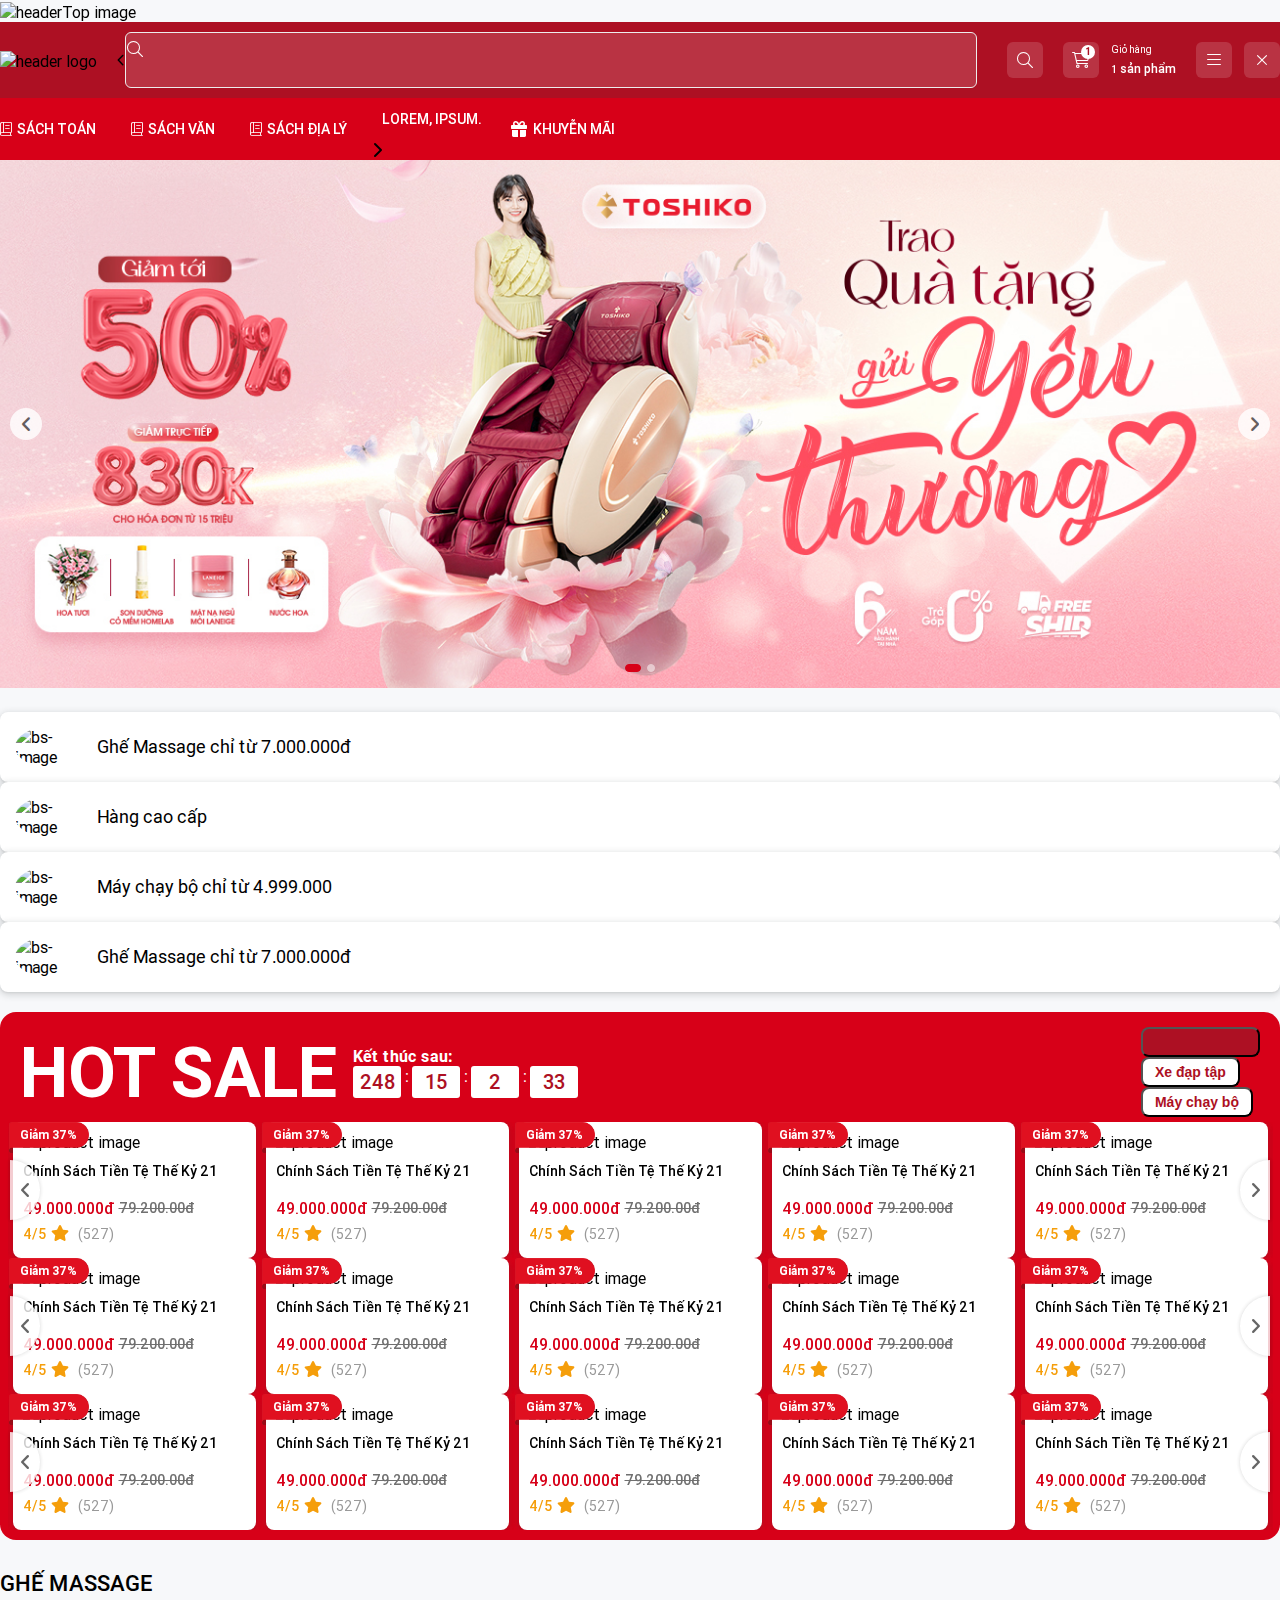
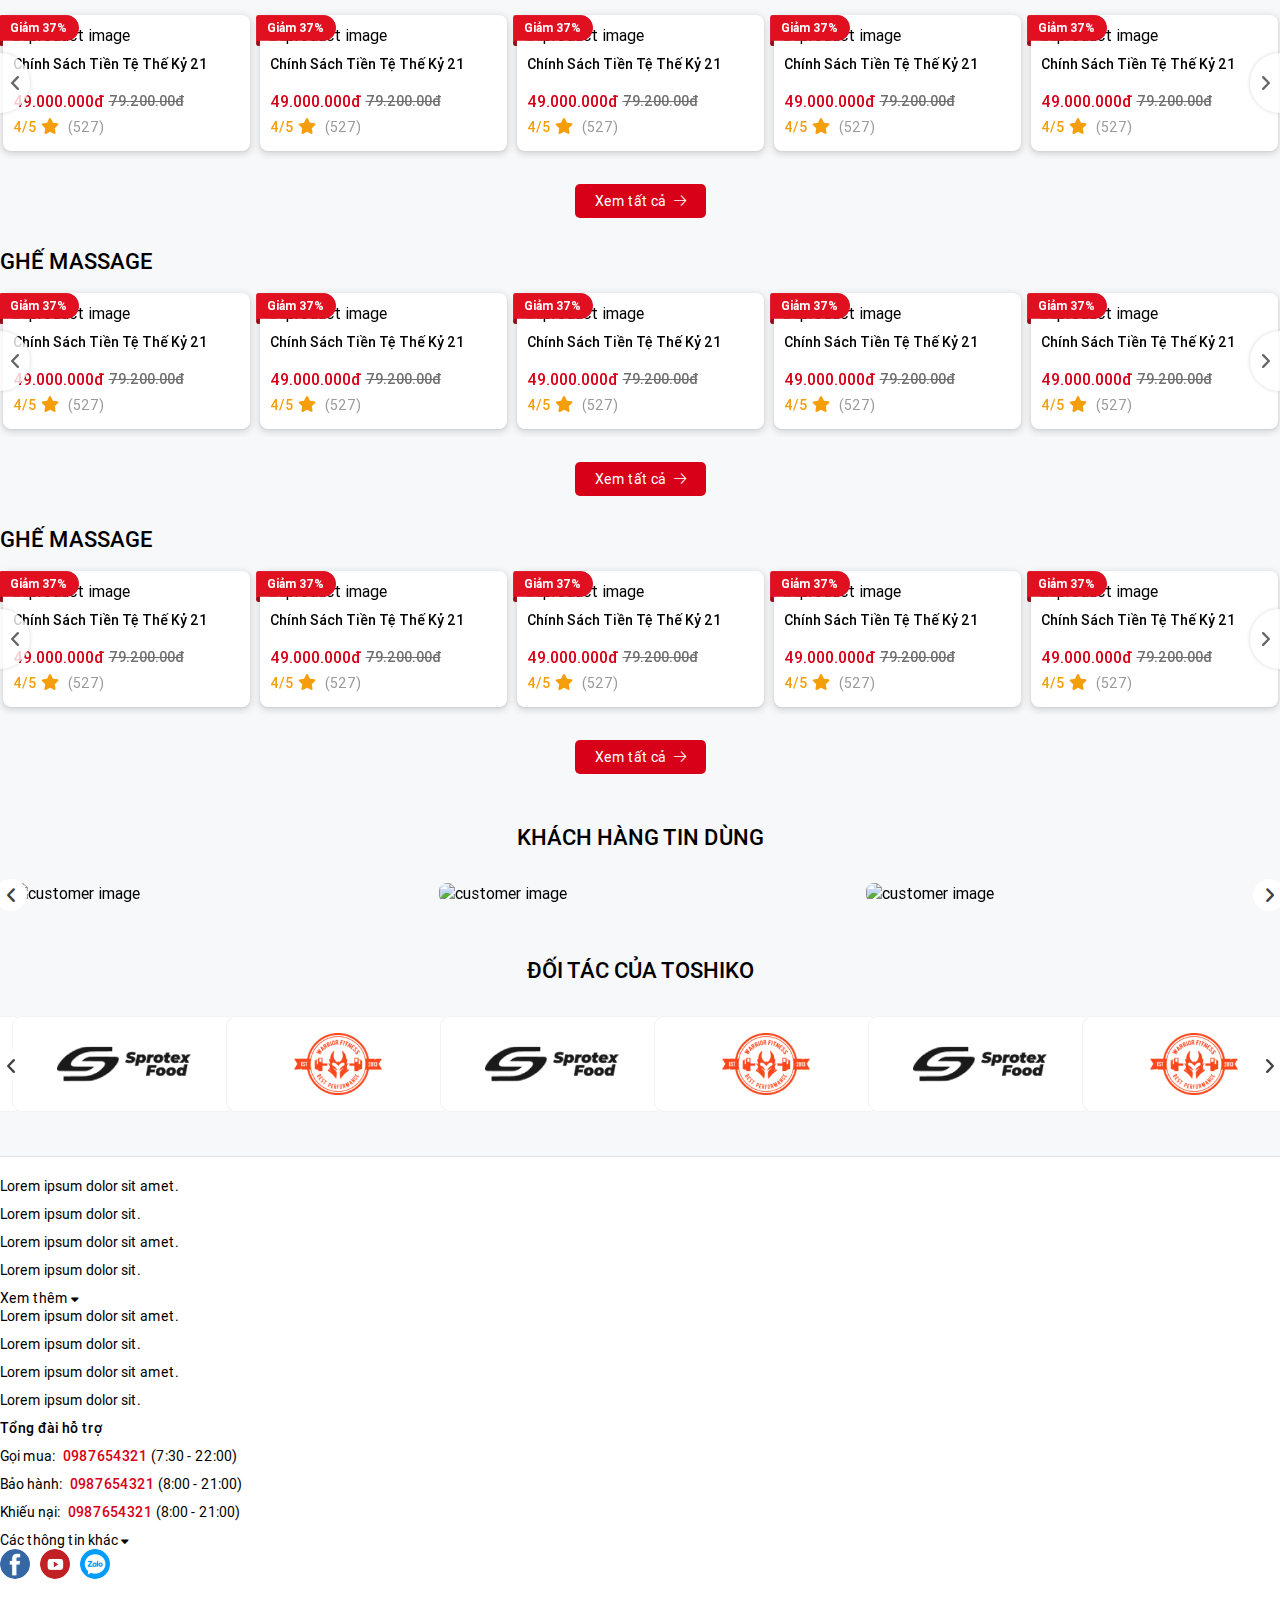
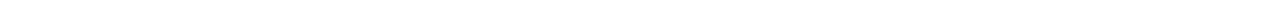
==== index.html @ 827533be "create project" ====
<!DOCTYPE html>
<html lang="en">
<head>
    <meta charset="UTF-8">
    <meta name="viewport" content="width=device-width, initial-scale=1, maximum-scale=6, user-scalable=no">
    <title>Document</title>

    <script src="./lib/js/jquery.min.js"></script>
    <script src="./lib/slick/slick.js"></script>
    <link href="https://cdn.jsdelivr.net/npm/bootstrap@5.0.2/dist/css/bootstrap.min.css" rel="stylesheet" integrity="sha384-EVSTQN3/azprG1Anm3QDgpJLIm9Nao0Yz1ztcQTwFspd3yD65VohhpuuCOmLASjC" crossorigin="anonymous">
    <script src="https://cdn.jsdelivr.net/npm/bootstrap@5.0.2/dist/js/bootstrap.bundle.min.js" integrity="sha384-MrcW6ZMFYlzcLA8Nl+NtUVF0sA7MsXsP1UyJoMp4YLEuNSfAP+JcXn/tWtIaxVXM" crossorigin="anonymous"></script>

    <link rel="stylesheet" href="./lib/css/Awesome_Pro_6.0.0.min.css">
    <link rel="stylesheet" href="./lib/slick/slick.css">
    <link rel="stylesheet" href="./lib/slick/slick-theme.css">
    <link rel="stylesheet" href="./lib/css/card.css">
    <!-- <link rel="stylesheet" href="./lib/css/category.css"> -->
    <link rel="stylesheet" href="./lib/css/detail.css">
    <link rel="stylesheet" href="./lib/css/footer.css">
    <link rel="stylesheet" href="./lib/css/header.css">
    <link rel="stylesheet" href="./lib/css/index.css">

</head>
<body>
    <header id="header">
        <div class="header-top">
            <div class="header-top-inner">
                <img src="https://hoang-phuc.com/media/wysiwyg/240319_Voucher-Extra_Homepage_Top-Banner_Desktop.gif" alt="headerTop image">
            </div>
        </div>
        <div class="header-main">
            <div class="container">
                <div class="header-main-inner">
                    <div class="header-logo">
                        <a href="/"><img src="/assets/images/logo.png" alt="header logo"></a>
                    </div>
                    <div class="header-search-desktop">
                        <div class="form-search-control">
                            <form class="form-search">
                                <span class="header-search-back d-lg-none d-xl-none"><i class="fa-regular fa-angle-left"></i></span>
                                <span class="header-search-icon"><i class="fa-light fa-magnifying-glass"></i></span>
                                <input type="text" class="form-control" id="inputSearch">
                                <button class="search-btn" type="submit">tìm kiếm</button>
                            </form>
                        </div>
                        <div class="search-autocomplete">
                            <div class="suggestion-container">
                                <div class="suggestion-content">
                                    <div class="suggestion-title">
                                        <h3>Gợi ý tìm kiếm</h3>
                                    </div>
                                    <div class="suggestion-options">
                                        <ul>
                                            <li><a href="#">Sách địa lý</a></li>
                                            <li><a href="#">Sách toán</a></li>
                                            <li><a href="#">Sách văn</a></li>
                                            <li><a href="#">toshiko</a></li>
                                        </ul>
                                    </div>
                                </div>
                            </div>
                        </div>
                    </div>
                    <div class="header-right-links">
                        <div class="header-right-item search-item d-lg-none">
                            <a href="#">
                                <span class="hri-icon">
                                    <i class="fa-light fa-magnifying-glass"></i>
                                </span>
                            </a>
                        </div>
                        <div class="header-right-item cart-item">
                            <a href="#">
                                <span class="hri-icon">
                                    <i class="fa-light fa-cart-shopping"></i>
                                    <span class="cart-qty">1</span>
                                </span>
                                <div class="hri-content">
                                    <span>Giỏ hàng</span>
                                    <span class="label"><span class="cart-qty">1</span> sản phẩm</span>
                                </div>
                            </a>
                        </div>
                        <div class="header-right-item menu-item d-lg-none">
                            <a href="#">
                                <span class="hri-icon open-nav">
                                    <i class="fa-light fa-bars"></i>
                                </span>
                                <span class="hri-icon cls-nav">
                                    <i class="fa-light fa-xmark"></i>
                                </span>
                            </a>
                        </div>
                    </div>
                </div>
            </div>
        </div>
        <div class="header-bottom">
            <div class="container">
                <div class="header-nav">
                    <ul class="megamenu">
                        <li>
                            <a href="./category.php">
                                <i class="fa-light fa-book"></i>
                                <span>Sách toán</span>
                            </a>
                        </li>
                        <li>
                            <a href="./category.php">
                                <i class="fa-light fa-book"></i>
                                <span>Sách văn</span>
    
                            </a>
                        </li>
                        <li>
                            <a href="./category.php">
                                <i class="fa-light fa-book"></i>
                                <span>Sách địa lý</span>
    
                            </a>
                        </li>
                        <li class="has-dropdown">
                            <a href="./category.php">Lorem, ipsum.</a>
                            <span class="d-lg-none"><i class="fa-solid fa-chevron-right"></i></span>
                            <div class="submenu">
                                <ul>
                                    <li class="d-lg-none submenu-title">
                                        <span class="back-submenu"><i class="fa-solid fa-chevron-left"></i></span>
                                        <span>Lorem, ipsum.</span>
                                    </li>
                                    <li><a href="./category.php">Lorem ipsum dolor sit.</a></li>
                                    <li><a href="./category.php">Lorem ipsum dolor sit.</a></li>
                                    <li><a href="./category.php">Lorem ipsum dolor sit.</a></li>
                                    <li><a href="./category.php">Lorem ipsum dolor sit.</a></li>
                                    <li><a href="./category.php">Lorem ipsum dolor sit.</a></li>
                                </ul>
                            </div>
                        </li>
                        <li class="promotion-menu"><i class="fa-sharp fa-solid fa-gift"></i><a href="#">Khuyễn mãi</a></li>
                    </ul>
                </div>
            </div>
        </div>
    </header>
    <div class="underHeader"></div>
    <div class="content">
        <section id="hp-slide">
            <div class="hp-slide-inner">
                <div id="mainSlide">
                    <div class="slideItem">
                        <a target="_blank" href="https://toshiko.vn/">
                            <img src="./lib/images/sld1.jpg" alt="first slide image">
                        </a>
                    </div>
                    <div class="slideItem">
                        <a target="_blank" href="#">
                            <img src="./lib/images/sld2.png" alt="second slide image">
                        </a>
                    </div>
                </div>
            </div>
        </section>
    
        <section id="hp-bottomSlide">
            <div class="container">
                <div class="hp-bottomSlide-inner">
                    <div class="row">
                        <div class="col-lg-3 col-md-3 col-sm-6 col-6">
                            <div class="bs-item">
                                <a href="#">
                                    <div class="bs-image">
                                        <img src="https://dummyimage.com/100x100/000/fff" alt="bs-image">
                                    </div>
                                    <span class="bs-title">
                                        Ghế Massage chỉ từ 7.000.000đ
                                    </span>
                                </a>
                            </div>
                        </div>
                        <div class="col-lg-3 col-md-3 col-sm-6 col-6">
                            <div class="bs-item">
                                <a href="#">
                                    <div class="bs-image">
                                        <img src="https://dummyimage.com/100x100/000/fff" alt="bs-image">
                                    </div>
                                    <span class="bs-title">
                                        Hàng cao cấp
                                    </span>
                                </a>
                            </div>
                        </div>
                        <div class="col-lg-3 col-md-3 col-sm-6 col-6">
                            <div class="bs-item">
                                <a href="#">
                                    <div class="bs-image">
                                        <img src="https://dummyimage.com/100x100/000/fff" alt="bs-image">
                                    </div>
                                    <span class="bs-title">
                                        Máy chạy bộ chỉ từ 4.999.000
                                    </span>
                                </a>
                            </div>
                        </div>
                        <div class="col-lg-3 col-md-3 col-sm-6 col-6">
                            <div class="bs-item">
                                <a href="#">
                                    <div class="bs-image">
                                        <img src="https://dummyimage.com/100x100/000/fff" alt="bs-image">
                                    </div>
                                    <span class="bs-title">
                                        Ghế Massage chỉ từ 7.000.000đ
                                    </span>
                                </a>
                            </div>
                        </div>
                    </div>
                </div>
            </div>
        </section>
    
        <section id="hp-hotsale">
            <div class="container">
                <div class="hp-hotsale-inner">
                    <div class="hp-hotsale-title">
                        <div class="hp-hotsale-title-left">
                            <h1>Hot sale</h1>
                            <div id="countdown">
                                <p>Kết thúc sau:</p>
                                <ul>
                                    <li><span id="days"></span></li>
                                    <span>:</span>
                                    <li><span id="hours"></span></li>
                                    <span>:</span>
                                    <li><span id="minutes"></span></li>
                                    <span>:</span>
                                    <li><span id="seconds"></span></li>
                                </ul>
                            </div>
                        </div>
                        <div class="hp-hotsale-title-right">
                            <ul class="nav nav-pills" id="pills-tab" role="tablist">
                                <li class="nav-item" role="presentation">
                                    <button class="nav-link active" id="hotsale-title-1" data-bs-toggle="pill"
                                            data-bs-target="#hotsale-tab-1" type="button" role="tab" aria-selected="true">
                                        Ghế massage
                                    </button>
                                </li>
                                <li class="nav-item" role="presentation">
                                    <button class="nav-link" id="hotsale-title-2" data-bs-toggle="pill"
                                            data-bs-target="#hotsale-tab-2" type="button" role="tab" aria-selected="false">
                                        Xe đạp tập
                                    </button>
                                </li>
                                <li class="nav-item" role="presentation">
                                    <button class="nav-link" id="hotsale-title-3" data-bs-toggle="pill"
                                            data-bs-target="#hotsale-tab-3" type="button" role="tab" aria-selected="false">
                                        Máy chạy bộ
                                    </button>
                                </li>
                            </ul>
                        </div>
                    </div>
    
                    <div class="hp-hotsale-content tab-content" id="hp-hotsale-content">
                        <div class="tab-pane fade show active" id="hotsale-tab-1" role="tabpanel"
                             aria-labelledby="hotsale-tab-1">
                            <div class="hotsale-productList">
                                <div class="productList-slide">
                                    <div class="col prd-col">
                                        <div class="product-item">
                                            <div class="sale-label"
                                                 style="background-image: url(./lib/images/sale-label.svg);">
                                                <span class="sale-label-detail">Giảm 37%</span>
                                            </div>
                                            <div class="product-item-image">
                                                <a href="./detail.php">
                                                    <img
                                                        src="https://pos.nvncdn.com/fd5775-40602/ps/20240318_hQYHr2fwxU.jpeg"
                                                        alt="product image">
                                                </a>
                                            </div>
                                            <div class="prd-item-content">
                                                <a href="./detail.php">
                                                    <h3 class="prd-name">Chính Sách Tiền Tệ Thế Kỷ 21 </h3>
                                                    <div class="prd-price">
                                                        <span class="prd-pre-price">49.000.000đ</span>
                                                        <del class="prd-old-price">79.200.00đ</del>
                                                    </div>
                                                    <div class="prd-rate">
                                                        <span><span>4/5</span><i class="fa-solid fa-star"></i></span>
                                                        <span class="total-rate">(527)</span>
                                                    </div>
                                                </a>
                                            </div>
                                        </div>
                                    </div>
                                    <div class="col prd-col">
                                        <div class="product-item">
                                            <div class="sale-label"
                                                 style="background-image: url(./lib/images/sale-label.svg);">
                                                <span class="sale-label-detail">Giảm 37%</span>
                                            </div>
                                            <div class="product-item-image">
                                                <a href="./detail.php">
                                                    <img
                                                        src="https://pos.nvncdn.com/fd5775-40602/ps/20240318_hQYHr2fwxU.jpeg"
                                                        alt="product image">
                                                </a>
                                            </div>
                                            <div class="prd-item-content">
                                                <a href="./detail.php">
                                                    <h3 class="prd-name">Chính Sách Tiền Tệ Thế Kỷ 21 </h3>
                                                    <div class="prd-price">
                                                        <span class="prd-pre-price">49.000.000đ</span>
                                                        <del class="prd-old-price">79.200.00đ</del>
                                                    </div>
                                                    <div class="prd-rate">
                                                        <span><span>4/5</span><i class="fa-solid fa-star"></i></span>
                                                        <span class="total-rate">(527)</span>
                                                    </div>
                                                </a>
                                            </div>
                                        </div>
                                    </div>
                                    <div class="col prd-col">
                                        <div class="product-item">
                                            <div class="sale-label"
                                                 style="background-image: url(./lib/images/sale-label.svg);">
                                                <span class="sale-label-detail">Giảm 37%</span>
                                            </div>
                                            <div class="product-item-image">
                                                <a href="./detail.php">
                                                    <img
                                                        src="https://pos.nvncdn.com/fd5775-40602/ps/20240318_hQYHr2fwxU.jpeg"
                                                        alt="product image">
                                                </a>
                                            </div>
                                            <div class="prd-item-content">
                                                <a href="./detail.php">
                                                    <h3 class="prd-name">Chính Sách Tiền Tệ Thế Kỷ 21 </h3>
                                                    <div class="prd-price">
                                                        <span class="prd-pre-price">49.000.000đ</span>
                                                        <del class="prd-old-price">79.200.00đ</del>
                                                    </div>
                                                    <div class="prd-rate">
                                                        <span><span>4/5</span><i class="fa-solid fa-star"></i></span>
                                                        <span class="total-rate">(527)</span>
                                                    </div>
                                                </a>
                                            </div>
                                        </div>
                                    </div>
                                    <div class="col prd-col">
                                        <div class="product-item">
                                            <div class="sale-label"
                                                 style="background-image: url(./lib/images/sale-label.svg);">
                                                <span class="sale-label-detail">Giảm 37%</span>
                                            </div>
                                            <div class="product-item-image">
                                                <a href="./detail.php">
                                                    <img
                                                        src="https://pos.nvncdn.com/fd5775-40602/ps/20240318_hQYHr2fwxU.jpeg"
                                                        alt="product image">
                                                </a>
                                            </div>
                                            <div class="prd-item-content">
                                                <a href="./detail.php">
                                                    <h3 class="prd-name">Chính Sách Tiền Tệ Thế Kỷ 21 </h3>
                                                    <div class="prd-price">
                                                        <span class="prd-pre-price">49.000.000đ</span>
                                                        <del class="prd-old-price">79.200.00đ</del>
                                                    </div>
                                                    <div class="prd-rate">
                                                        <span><span>4/5</span><i class="fa-solid fa-star"></i></span>
                                                        <span class="total-rate">(527)</span>
                                                    </div>
                                                </a>
                                            </div>
                                        </div>
                                    </div>
                                    <div class="col prd-col">
                                        <div class="product-item">
                                            <div class="sale-label"
                                                 style="background-image: url(./lib/images/sale-label.svg);">
                                                <span class="sale-label-detail">Giảm 37%</span>
                                            </div>
                                            <div class="product-item-image">
                                                <a href="./detail.php">
                                                    <img
                                                        src="https://pos.nvncdn.com/fd5775-40602/ps/20240318_hQYHr2fwxU.jpeg"
                                                        alt="product image">
                                                </a>
                                            </div>
                                            <div class="prd-item-content">
                                                <a href="./detail.php">
                                                    <h3 class="prd-name">Chính Sách Tiền Tệ Thế Kỷ 21 </h3>
                                                    <div class="prd-price">
                                                        <span class="prd-pre-price">49.000.000đ</span>
                                                        <del class="prd-old-price">79.200.00đ</del>
                                                    </div>
                                                    <div class="prd-rate">
                                                        <span><span>4/5</span><i class="fa-solid fa-star"></i></span>
                                                        <span class="total-rate">(527)</span>
                                                    </div>
                                                </a>
                                            </div>
                                        </div>
                                    </div>
                                    <div class="col prd-col">
                                        <div class="product-item">
                                            <div class="sale-label"
                                                 style="background-image: url(./lib/images/sale-label.svg);">
                                                <span class="sale-label-detail">Giảm 37%</span>
                                            </div>
                                            <div class="product-item-image">
                                                <a href="./detail.php">
                                                    <img
                                                        src="https://pos.nvncdn.com/fd5775-40602/ps/20240318_hQYHr2fwxU.jpeg"
                                                        alt="product image">
                                                </a>
                                            </div>
                                            <div class="prd-item-content">
                                                <a href="./detail.php">
                                                    <h3 class="prd-name">Chính Sách Tiền Tệ Thế Kỷ 21 </h3>
                                                    <div class="prd-price">
                                                        <span class="prd-pre-price">49.000.000đ</span>
                                                        <del class="prd-old-price">79.200.00đ</del>
                                                    </div>
                                                    <div class="prd-rate">
                                                        <span><span>4/5</span><i class="fa-solid fa-star"></i></span>
                                                        <span class="total-rate">(527)</span>
                                                    </div>
                                                </a>
                                            </div>
                                        </div>
                                    </div>
                                    <div class="col prd-col">
                                        <div class="product-item">
                                            <div class="sale-label"
                                                 style="background-image: url(./lib/images/sale-label.svg);">
                                                <span class="sale-label-detail">Giảm 37%</span>
                                            </div>
                                            <div class="product-item-image">
                                                <a href="./detail.php">
                                                    <img
                                                        src="https://pos.nvncdn.com/fd5775-40602/ps/20240318_hQYHr2fwxU.jpeg"
                                                        alt="product image">
                                                </a>
                                            </div>
                                            <div class="prd-item-content">
                                                <a href="./detail.php">
                                                    <h3 class="prd-name">Chính Sách Tiền Tệ Thế Kỷ 21 </h3>
                                                    <div class="prd-price">
                                                        <span class="prd-pre-price">49.000.000đ</span>
                                                        <del class="prd-old-price">79.200.00đ</del>
                                                    </div>
                                                    <div class="prd-rate">
                                                        <span><span>4/5</span><i class="fa-solid fa-star"></i></span>
                                                        <span class="total-rate">(527)</span>
                                                    </div>
                                                </a>
                                            </div>
                                        </div>
                                    </div>
                                    <div class="col prd-col">
                                        <div class="product-item">
                                            <div class="sale-label"
                                                 style="background-image: url(./lib/images/sale-label.svg);">
                                                <span class="sale-label-detail">Giảm 37%</span>
                                            </div>
                                            <div class="product-item-image">
                                                <a href="./detail.php">
                                                    <img
                                                        src="https://pos.nvncdn.com/fd5775-40602/ps/20240318_hQYHr2fwxU.jpeg"
                                                        alt="product image">
                                                </a>
                                            </div>
                                            <div class="prd-item-content">
                                                <a href="./detail.php">
                                                    <h3 class="prd-name">Chính Sách Tiền Tệ Thế Kỷ 21 </h3>
                                                    <div class="prd-price">
                                                        <span class="prd-pre-price">49.000.000đ</span>
                                                        <del class="prd-old-price">79.200.00đ</del>
                                                    </div>
                                                    <div class="prd-rate">
                                                        <span><span>4/5</span><i class="fa-solid fa-star"></i></span>
                                                        <span class="total-rate">(527)</span>
                                                    </div>
                                                </a>
                                            </div>
                                        </div>
                                    </div>
                                    <div class="col prd-col">
                                        <div class="product-item">
                                            <div class="sale-label"
                                                 style="background-image: url(./lib/images/sale-label.svg);">
                                                <span class="sale-label-detail">Giảm 37%</span>
                                            </div>
                                            <div class="product-item-image">
                                                <a href="./detail.php">
                                                    <img
                                                        src="https://pos.nvncdn.com/fd5775-40602/ps/20240318_hQYHr2fwxU.jpeg"
                                                        alt="product image">
                                                </a>
                                            </div>
                                            <div class="prd-item-content">
                                                <a href="./detail.php">
                                                    <h3 class="prd-name">Chính Sách Tiền Tệ Thế Kỷ 21 </h3>
                                                    <div class="prd-price">
                                                        <span class="prd-pre-price">49.000.000đ</span>
                                                        <del class="prd-old-price">79.200.00đ</del>
                                                    </div>
                                                    <div class="prd-rate">
                                                        <span><span>4/5</span><i class="fa-solid fa-star"></i></span>
                                                        <span class="total-rate">(527)</span>
                                                    </div>
                                                </a>
                                            </div>
                                        </div>
                                    </div>
                                    <div class="col prd-col">
                                        <div class="product-item">
                                            <div class="sale-label"
                                                 style="background-image: url(./lib/images/sale-label.svg);">
                                                <span class="sale-label-detail">Giảm 37%</span>
                                            </div>
                                            <div class="product-item-image">
                                                <a href="./detail.php">
                                                    <img
                                                        src="https://pos.nvncdn.com/fd5775-40602/ps/20240318_hQYHr2fwxU.jpeg"
                                                        alt="product image">
                                                </a>
                                            </div>
                                            <div class="prd-item-content">
                                                <a href="./detail.php">
                                                    <h3 class="prd-name">Chính Sách Tiền Tệ Thế Kỷ 21 </h3>
                                                    <div class="prd-price">
                                                        <span class="prd-pre-price">49.000.000đ</span>
                                                        <del class="prd-old-price">79.200.00đ</del>
                                                    </div>
                                                    <div class="prd-rate">
                                                        <span><span>4/5</span><i class="fa-solid fa-star"></i></span>
                                                        <span class="total-rate">(527)</span>
                                                    </div>
                                                </a>
                                            </div>
                                        </div>
                                    </div>
                                    <div class="col prd-col">
                                        <div class="product-item">
                                            <div class="sale-label"
                                                 style="background-image: url(./lib/images/sale-label.svg);">
                                                <span class="sale-label-detail">Giảm 37%</span>
                                            </div>
                                            <div class="product-item-image">
                                                <a href="./detail.php">
                                                    <img
                                                        src="https://pos.nvncdn.com/fd5775-40602/ps/20240318_hQYHr2fwxU.jpeg"
                                                        alt="product image">
                                                </a>
                                            </div>
                                            <div class="prd-item-content">
                                                <a href="./detail.php">
                                                    <h3 class="prd-name">Chính Sách Tiền Tệ Thế Kỷ 21 </h3>
                                                    <div class="prd-price">
                                                        <span class="prd-pre-price">49.000.000đ</span>
                                                        <del class="prd-old-price">79.200.00đ</del>
                                                    </div>
                                                    <div class="prd-rate">
                                                        <span><span>4/5</span><i class="fa-solid fa-star"></i></span>
                                                        <span class="total-rate">(527)</span>
                                                    </div>
                                                </a>
                                            </div>
                                        </div>
                                    </div>
                                </div>
                            </div>
                        </div>
                        <div class="tab-pane fade" id="hotsale-tab-2" role="tabpanel" aria-labelledby="hotsale-tab-2">
                            <div class="hotsale-productList">
                                <div class="productList-slide">
                                    <div class="col prd-col">
                                        <div class="product-item">
                                            <div class="sale-label"
                                                 style="background-image: url(./lib/images/sale-label.svg);">
                                                <span class="sale-label-detail">Giảm 37%</span>
                                            </div>
                                            <div class="product-item-image">
                                                <a href="./detail.php">
                                                    <img
                                                        src="https://pos.nvncdn.com/fd5775-40602/ps/20240318_hQYHr2fwxU.jpeg"
                                                        alt="product image">
                                                </a>
                                            </div>
                                            <div class="prd-item-content">
                                                <a href="./detail.php">
                                                    <h3 class="prd-name">Chính Sách Tiền Tệ Thế Kỷ 21 </h3>
                                                    <div class="prd-price">
                                                        <span class="prd-pre-price">49.000.000đ</span>
                                                        <del class="prd-old-price">79.200.00đ</del>
                                                    </div>
                                                    <div class="prd-rate">
                                                        <span><span>4/5</span><i class="fa-solid fa-star"></i></span>
                                                        <span class="total-rate">(527)</span>
                                                    </div>
                                                </a>
                                            </div>
                                        </div>
                                    </div>
                                    <div class="col prd-col">
                                        <div class="product-item">
                                            <div class="sale-label"
                                                 style="background-image: url(./lib/images/sale-label.svg);">
                                                <span class="sale-label-detail">Giảm 37%</span>
                                            </div>
                                            <div class="product-item-image">
                                                <a href="./detail.php">
                                                    <img
                                                        src="https://pos.nvncdn.com/fd5775-40602/ps/20240318_hQYHr2fwxU.jpeg"
                                                        alt="product image">
                                                </a>
                                            </div>
                                            <div class="prd-item-content">
                                                <a href="./detail.php">
                                                    <h3 class="prd-name">Chính Sách Tiền Tệ Thế Kỷ 21 </h3>
                                                    <div class="prd-price">
                                                        <span class="prd-pre-price">49.000.000đ</span>
                                                        <del class="prd-old-price">79.200.00đ</del>
                                                    </div>
                                                    <div class="prd-rate">
                                                        <span><span>4/5</span><i class="fa-solid fa-star"></i></span>
                                                        <span class="total-rate">(527)</span>
                                                    </div>
                                                </a>
                                            </div>
                                        </div>
                                    </div>
                                    <div class="col prd-col">
                                        <div class="product-item">
                                            <div class="sale-label"
                                                 style="background-image: url(./lib/images/sale-label.svg);">
                                                <span class="sale-label-detail">Giảm 37%</span>
                                            </div>
                                            <div class="product-item-image">
                                                <a href="./detail.php">
                                                    <img
                                                        src="https://pos.nvncdn.com/fd5775-40602/ps/20240318_hQYHr2fwxU.jpeg"
                                                        alt="product image">
                                                </a>
                                            </div>
                                            <div class="prd-item-content">
                                                <a href="./detail.php">
                                                    <h3 class="prd-name">Chính Sách Tiền Tệ Thế Kỷ 21 </h3>
                                                    <div class="prd-price">
                                                        <span class="prd-pre-price">49.000.000đ</span>
                                                        <del class="prd-old-price">79.200.00đ</del>
                                                    </div>
                                                    <div class="prd-rate">
                                                        <span><span>4/5</span><i class="fa-solid fa-star"></i></span>
                                                        <span class="total-rate">(527)</span>
                                                    </div>
                                                </a>
                                            </div>
                                        </div>
                                    </div>
                                    <div class="col prd-col">
                                        <div class="product-item">
                                            <div class="sale-label"
                                                 style="background-image: url(./lib/images/sale-label.svg);">
                                                <span class="sale-label-detail">Giảm 37%</span>
                                            </div>
                                            <div class="product-item-image">
                                                <a href="./detail.php">
                                                    <img
                                                        src="https://pos.nvncdn.com/fd5775-40602/ps/20240318_hQYHr2fwxU.jpeg"
                                                        alt="product image">
                                                </a>
                                            </div>
                                            <div class="prd-item-content">
                                                <a href="./detail.php">
                                                    <h3 class="prd-name">Chính Sách Tiền Tệ Thế Kỷ 21 </h3>
                                                    <div class="prd-price">
                                                        <span class="prd-pre-price">49.000.000đ</span>
                                                        <del class="prd-old-price">79.200.00đ</del>
                                                    </div>
                                                    <div class="prd-rate">
                                                        <span><span>4/5</span><i class="fa-solid fa-star"></i></span>
                                                        <span class="total-rate">(527)</span>
                                                    </div>
                                                </a>
                                            </div>
                                        </div>
                                    </div>
                                    <div class="col prd-col">
                                        <div class="product-item">
                                            <div class="sale-label"
                                                 style="background-image: url(./lib/images/sale-label.svg);">
                                                <span class="sale-label-detail">Giảm 37%</span>
                                            </div>
                                            <div class="product-item-image">
                                                <a href="./detail.php">
                                                    <img
                                                        src="https://pos.nvncdn.com/fd5775-40602/ps/20240318_hQYHr2fwxU.jpeg"
                                                        alt="product image">
                                                </a>
                                            </div>
                                            <div class="prd-item-content">
                                                <a href="./detail.php">
                                                    <h3 class="prd-name">Chính Sách Tiền Tệ Thế Kỷ 21 </h3>
                                                    <div class="prd-price">
                                                        <span class="prd-pre-price">49.000.000đ</span>
                                                        <del class="prd-old-price">79.200.00đ</del>
                                                    </div>
                                                    <div class="prd-rate">
                                                        <span><span>4/5</span><i class="fa-solid fa-star"></i></span>
                                                        <span class="total-rate">(527)</span>
                                                    </div>
                                                </a>
                                            </div>
                                        </div>
                                    </div>
                                    <div class="col prd-col">
                                        <div class="product-item">
                                            <div class="sale-label"
                                                 style="background-image: url(./lib/images/sale-label.svg);">
                                                <span class="sale-label-detail">Giảm 37%</span>
                                            </div>
                                            <div class="product-item-image">
                                                <a href="./detail.php">
                                                    <img
                                                        src="https://pos.nvncdn.com/fd5775-40602/ps/20240318_hQYHr2fwxU.jpeg"
                                                        alt="product image">
                                                </a>
                                            </div>
                                            <div class="prd-item-content">
                                                <a href="./detail.php">
                                                    <h3 class="prd-name">Chính Sách Tiền Tệ Thế Kỷ 21 </h3>
                                                    <div class="prd-price">
                                                        <span class="prd-pre-price">49.000.000đ</span>
                                                        <del class="prd-old-price">79.200.00đ</del>
                                                    </div>
                                                    <div class="prd-rate">
                                                        <span><span>4/5</span><i class="fa-solid fa-star"></i></span>
                                                        <span class="total-rate">(527)</span>
                                                    </div>
                                                </a>
                                            </div>
                                        </div>
                                    </div>
                                    <div class="col prd-col">
                                        <div class="product-item">
                                            <div class="sale-label"
                                                 style="background-image: url(./lib/images/sale-label.svg);">
                                                <span class="sale-label-detail">Giảm 37%</span>
                                            </div>
                                            <div class="product-item-image">
                                                <a href="./detail.php">
                                                    <img
                                                        src="https://pos.nvncdn.com/fd5775-40602/ps/20240318_hQYHr2fwxU.jpeg"
                                                        alt="product image">
                                                </a>
                                            </div>
                                            <div class="prd-item-content">
                                                <a href="./detail.php">
                                                    <h3 class="prd-name">Chính Sách Tiền Tệ Thế Kỷ 21 </h3>
                                                    <div class="prd-price">
                                                        <span class="prd-pre-price">49.000.000đ</span>
                                                        <del class="prd-old-price">79.200.00đ</del>
                                                    </div>
                                                    <div class="prd-rate">
                                                        <span><span>4/5</span><i class="fa-solid fa-star"></i></span>
                                                        <span class="total-rate">(527)</span>
                                                    </div>
                                                </a>
                                            </div>
                                        </div>
                                    </div>
                                    <div class="col prd-col">
                                        <div class="product-item">
                                            <div class="sale-label"
                                                 style="background-image: url(./lib/images/sale-label.svg);">
                                                <span class="sale-label-detail">Giảm 37%</span>
                                            </div>
                                            <div class="product-item-image">
                                                <a href="./detail.php">
                                                    <img
                                                        src="https://pos.nvncdn.com/fd5775-40602/ps/20240318_hQYHr2fwxU.jpeg"
                                                        alt="product image">
                                                </a>
                                            </div>
                                            <div class="prd-item-content">
                                                <a href="./detail.php">
                                                    <h3 class="prd-name">Chính Sách Tiền Tệ Thế Kỷ 21 </h3>
                                                    <div class="prd-price">
                                                        <span class="prd-pre-price">49.000.000đ</span>
                                                        <del class="prd-old-price">79.200.00đ</del>
                                                    </div>
                                                    <div class="prd-rate">
                                                        <span><span>4/5</span><i class="fa-solid fa-star"></i></span>
                                                        <span class="total-rate">(527)</span>
                                                    </div>
                                                </a>
                                            </div>
                                        </div>
                                    </div>
                                    <div class="col prd-col">
                                        <div class="product-item">
                                            <div class="sale-label"
                                                 style="background-image: url(./lib/images/sale-label.svg);">
                                                <span class="sale-label-detail">Giảm 37%</span>
                                            </div>
                                            <div class="product-item-image">
                                                <a href="./detail.php">
                                                    <img
                                                        src="https://pos.nvncdn.com/fd5775-40602/ps/20240318_hQYHr2fwxU.jpeg"
                                                        alt="product image">
                                                </a>
                                            </div>
                                            <div class="prd-item-content">
                                                <a href="./detail.php">
                                                    <h3 class="prd-name">Chính Sách Tiền Tệ Thế Kỷ 21 </h3>
                                                    <div class="prd-price">
                                                        <span class="prd-pre-price">49.000.000đ</span>
                                                        <del class="prd-old-price">79.200.00đ</del>
                                                    </div>
                                                    <div class="prd-rate">
                                                        <span><span>4/5</span><i class="fa-solid fa-star"></i></span>
                                                        <span class="total-rate">(527)</span>
                                                    </div>
                                                </a>
                                            </div>
                                        </div>
                                    </div>
                                    <div class="col prd-col">
                                        <div class="product-item">
                                            <div class="sale-label"
                                                 style="background-image: url(./lib/images/sale-label.svg);">
                                                <span class="sale-label-detail">Giảm 37%</span>
                                            </div>
                                            <div class="product-item-image">
                                                <a href="./detail.php">
                                                    <img
                                                        src="https://pos.nvncdn.com/fd5775-40602/ps/20240318_hQYHr2fwxU.jpeg"
                                                        alt="product image">
                                                </a>
                                            </div>
                                            <div class="prd-item-content">
                                                <a href="./detail.php">
                                                    <h3 class="prd-name">Chính Sách Tiền Tệ Thế Kỷ 21 </h3>
                                                    <div class="prd-price">
                                                        <span class="prd-pre-price">49.000.000đ</span>
                                                        <del class="prd-old-price">79.200.00đ</del>
                                                    </div>
                                                    <div class="prd-rate">
                                                        <span><span>4/5</span><i class="fa-solid fa-star"></i></span>
                                                        <span class="total-rate">(527)</span>
                                                    </div>
                                                </a>
                                            </div>
                                        </div>
                                    </div>
                                    <div class="col prd-col">
                                        <div class="product-item">
                                            <div class="sale-label"
                                                 style="background-image: url(./lib/images/sale-label.svg);">
                                                <span class="sale-label-detail">Giảm 37%</span>
                                            </div>
                                            <div class="product-item-image">
                                                <a href="./detail.php">
                                                    <img
                                                        src="https://pos.nvncdn.com/fd5775-40602/ps/20240318_hQYHr2fwxU.jpeg"
                                                        alt="product image">
                                                </a>
                                            </div>
                                            <div class="prd-item-content">
                                                <a href="./detail.php">
                                                    <h3 class="prd-name">Chính Sách Tiền Tệ Thế Kỷ 21 </h3>
                                                    <div class="prd-price">
                                                        <span class="prd-pre-price">49.000.000đ</span>
                                                        <del class="prd-old-price">79.200.00đ</del>
                                                    </div>
                                                    <div class="prd-rate">
                                                        <span><span>4/5</span><i class="fa-solid fa-star"></i></span>
                                                        <span class="total-rate">(527)</span>
                                                    </div>
                                                </a>
                                            </div>
                                        </div>
                                    </div>
                                </div>
                            </div>
                        </div>
                        <div class="tab-pane fade" id="hotsale-tab-3" role="tabpanel" aria-labelledby="hotsale-tab-3">
                            <div class="hotsale-productList">
                                <div class="productList-slide">             
                                    <div class="col prd-col">
                                        <div class="product-item">
                                            <div class="sale-label"
                                                 style="background-image: url(./lib/images/sale-label.svg);">
                                                <span class="sale-label-detail">Giảm 37%</span>
                                            </div>
                                            <div class="product-item-image">
                                                <a href="./detail.php">
                                                    <img
                                                        src="https://pos.nvncdn.com/fd5775-40602/ps/20240318_hQYHr2fwxU.jpeg"
                                                        alt="product image">
                                                </a>
                                            </div>
                                            <div class="prd-item-content">
                                                <a href="./detail.php">
                                                    <h3 class="prd-name">Chính Sách Tiền Tệ Thế Kỷ 21 </h3>
                                                    <div class="prd-price">
                                                        <span class="prd-pre-price">49.000.000đ</span>
                                                        <del class="prd-old-price">79.200.00đ</del>
                                                    </div>
                                                    <div class="prd-rate">
                                                        <span><span>4/5</span><i class="fa-solid fa-star"></i></span>
                                                        <span class="total-rate">(527)</span>
                                                    </div>
                                                </a>
                                            </div>
                                        </div>
                                    </div>
                                    <div class="col prd-col">
                                        <div class="product-item">
                                            <div class="sale-label"
                                                 style="background-image: url(./lib/images/sale-label.svg);">
                                                <span class="sale-label-detail">Giảm 37%</span>
                                            </div>
                                            <div class="product-item-image">
                                                <a href="./detail.php">
                                                    <img
                                                        src="https://pos.nvncdn.com/fd5775-40602/ps/20240318_hQYHr2fwxU.jpeg"
                                                        alt="product image">
                                                </a>
                                            </div>
                                            <div class="prd-item-content">
                                                <a href="./detail.php">
                                                    <h3 class="prd-name">Chính Sách Tiền Tệ Thế Kỷ 21 </h3>
                                                    <div class="prd-price">
                                                        <span class="prd-pre-price">49.000.000đ</span>
                                                        <del class="prd-old-price">79.200.00đ</del>
                                                    </div>
                                                    <div class="prd-rate">
                                                        <span><span>4/5</span><i class="fa-solid fa-star"></i></span>
                                                        <span class="total-rate">(527)</span>
                                                    </div>
                                                </a>
                                            </div>
                                        </div>
                                    </div>
                                    <div class="col prd-col">
                                        <div class="product-item">
                                            <div class="sale-label"
                                                 style="background-image: url(./lib/images/sale-label.svg);">
                                                <span class="sale-label-detail">Giảm 37%</span>
                                            </div>
                                            <div class="product-item-image">
                                                <a href="./detail.php">
                                                    <img
                                                        src="https://pos.nvncdn.com/fd5775-40602/ps/20240318_hQYHr2fwxU.jpeg"
                                                        alt="product image">
                                                </a>
                                            </div>
                                            <div class="prd-item-content">
                                                <a href="./detail.php">
                                                    <h3 class="prd-name">Chính Sách Tiền Tệ Thế Kỷ 21 </h3>
                                                    <div class="prd-price">
                                                        <span class="prd-pre-price">49.000.000đ</span>
                                                        <del class="prd-old-price">79.200.00đ</del>
                                                    </div>
                                                    <div class="prd-rate">
                                                        <span><span>4/5</span><i class="fa-solid fa-star"></i></span>
                                                        <span class="total-rate">(527)</span>
                                                    </div>
                                                </a>
                                            </div>
                                        </div>
                                    </div>
                                    <div class="col prd-col">
                                        <div class="product-item">
                                            <div class="sale-label"
                                                 style="background-image: url(./lib/images/sale-label.svg);">
                                                <span class="sale-label-detail">Giảm 37%</span>
                                            </div>
                                            <div class="product-item-image">
                                                <a href="./detail.php">
                                                    <img
                                                        src="https://pos.nvncdn.com/fd5775-40602/ps/20240318_hQYHr2fwxU.jpeg"
                                                        alt="product image">
                                                </a>
                                            </div>
                                            <div class="prd-item-content">
                                                <a href="./detail.php">
                                                    <h3 class="prd-name">Chính Sách Tiền Tệ Thế Kỷ 21 </h3>
                                                    <div class="prd-price">
                                                        <span class="prd-pre-price">49.000.000đ</span>
                                                        <del class="prd-old-price">79.200.00đ</del>
                                                    </div>
                                                    <div class="prd-rate">
                                                        <span><span>4/5</span><i class="fa-solid fa-star"></i></span>
                                                        <span class="total-rate">(527)</span>
                                                    </div>
                                                </a>
                                            </div>
                                        </div>
                                    </div>
                                    <div class="col prd-col">
                                        <div class="product-item">
                                            <div class="sale-label"
                                                 style="background-image: url(./lib/images/sale-label.svg);">
                                                <span class="sale-label-detail">Giảm 37%</span>
                                            </div>
                                            <div class="product-item-image">
                                                <a href="./detail.php">
                                                    <img
                                                        src="https://pos.nvncdn.com/fd5775-40602/ps/20240318_hQYHr2fwxU.jpeg"
                                                        alt="product image">
                                                </a>
                                            </div>
                                            <div class="prd-item-content">
                                                <a href="./detail.php">
                                                    <h3 class="prd-name">Chính Sách Tiền Tệ Thế Kỷ 21 </h3>
                                                    <div class="prd-price">
                                                        <span class="prd-pre-price">49.000.000đ</span>
                                                        <del class="prd-old-price">79.200.00đ</del>
                                                    </div>
                                                    <div class="prd-rate">
                                                        <span><span>4/5</span><i class="fa-solid fa-star"></i></span>
                                                        <span class="total-rate">(527)</span>
                                                    </div>
                                                </a>
                                            </div>
                                        </div>
                                    </div>
                                    <div class="col prd-col">
                                        <div class="product-item">
                                            <div class="sale-label"
                                                 style="background-image: url(./lib/images/sale-label.svg);">
                                                <span class="sale-label-detail">Giảm 37%</span>
                                            </div>
                                            <div class="product-item-image">
                                                <a href="./detail.php">
                                                    <img
                                                        src="https://pos.nvncdn.com/fd5775-40602/ps/20240318_hQYHr2fwxU.jpeg"
                                                        alt="product image">
                                                </a>
                                            </div>
                                            <div class="prd-item-content">
                                                <a href="./detail.php">
                                                    <h3 class="prd-name">Chính Sách Tiền Tệ Thế Kỷ 21 </h3>
                                                    <div class="prd-price">
                                                        <span class="prd-pre-price">49.000.000đ</span>
                                                        <del class="prd-old-price">79.200.00đ</del>
                                                    </div>
                                                    <div class="prd-rate">
                                                        <span><span>4/5</span><i class="fa-solid fa-star"></i></span>
                                                        <span class="total-rate">(527)</span>
                                                    </div>
                                                </a>
                                            </div>
                                        </div>
                                    </div>
                                    <div class="col prd-col">
                                        <div class="product-item">
                                            <div class="sale-label"
                                                 style="background-image: url(./lib/images/sale-label.svg);">
                                                <span class="sale-label-detail">Giảm 37%</span>
                                            </div>
                                            <div class="product-item-image">
                                                <a href="./detail.php">
                                                    <img
                                                        src="https://pos.nvncdn.com/fd5775-40602/ps/20240318_hQYHr2fwxU.jpeg"
                                                        alt="product image">
                                                </a>
                                            </div>
                                            <div class="prd-item-content">
                                                <a href="./detail.php">
                                                    <h3 class="prd-name">Chính Sách Tiền Tệ Thế Kỷ 21 </h3>
                                                    <div class="prd-price">
                                                        <span class="prd-pre-price">49.000.000đ</span>
                                                        <del class="prd-old-price">79.200.00đ</del>
                                                    </div>
                                                    <div class="prd-rate">
                                                        <span><span>4/5</span><i class="fa-solid fa-star"></i></span>
                                                        <span class="total-rate">(527)</span>
                                                    </div>
                                                </a>
                                            </div>
                                        </div>
                                    </div>
                                    <div class="col prd-col">
                                        <div class="product-item">
                                            <div class="sale-label"
                                                 style="background-image: url(./lib/images/sale-label.svg);">
                                                <span class="sale-label-detail">Giảm 37%</span>
                                            </div>
                                            <div class="product-item-image">
                                                <a href="./detail.php">
                                                    <img
                                                        src="https://pos.nvncdn.com/fd5775-40602/ps/20240318_hQYHr2fwxU.jpeg"
                                                        alt="product image">
                                                </a>
                                            </div>
                                            <div class="prd-item-content">
                                                <a href="./detail.php">
                                                    <h3 class="prd-name">Chính Sách Tiền Tệ Thế Kỷ 21 </h3>
                                                    <div class="prd-price">
                                                        <span class="prd-pre-price">49.000.000đ</span>
                                                        <del class="prd-old-price">79.200.00đ</del>
                                                    </div>
                                                    <div class="prd-rate">
                                                        <span><span>4/5</span><i class="fa-solid fa-star"></i></span>
                                                        <span class="total-rate">(527)</span>
                                                    </div>
                                                </a>
                                            </div>
                                        </div>
                                    </div>
                                    <div class="col prd-col">
                                        <div class="product-item">
                                            <div class="sale-label"
                                                 style="background-image: url(./lib/images/sale-label.svg);">
                                                <span class="sale-label-detail">Giảm 37%</span>
                                            </div>
                                            <div class="product-item-image">
                                                <a href="./detail.php">
                                                    <img
                                                        src="https://pos.nvncdn.com/fd5775-40602/ps/20240318_hQYHr2fwxU.jpeg"
                                                        alt="product image">
                                                </a>
                                            </div>
                                            <div class="prd-item-content">
                                                <a href="./detail.php">
                                                    <h3 class="prd-name">Chính Sách Tiền Tệ Thế Kỷ 21 </h3>
                                                    <div class="prd-price">
                                                        <span class="prd-pre-price">49.000.000đ</span>
                                                        <del class="prd-old-price">79.200.00đ</del>
                                                    </div>
                                                    <div class="prd-rate">
                                                        <span><span>4/5</span><i class="fa-solid fa-star"></i></span>
                                                        <span class="total-rate">(527)</span>
                                                    </div>
                                                </a>
                                            </div>
                                        </div>
                                    </div>
                                    <div class="col prd-col">
                                        <div class="product-item">
                                            <div class="sale-label"
                                                 style="background-image: url(./lib/images/sale-label.svg);">
                                                <span class="sale-label-detail">Giảm 37%</span>
                                            </div>
                                            <div class="product-item-image">
                                                <a href="./detail.php">
                                                    <img
                                                        src="https://pos.nvncdn.com/fd5775-40602/ps/20240318_hQYHr2fwxU.jpeg"
                                                        alt="product image">
                                                </a>
                                            </div>
                                            <div class="prd-item-content">
                                                <a href="./detail.php">
                                                    <h3 class="prd-name">Chính Sách Tiền Tệ Thế Kỷ 21 </h3>
                                                    <div class="prd-price">
                                                        <span class="prd-pre-price">49.000.000đ</span>
                                                        <del class="prd-old-price">79.200.00đ</del>
                                                    </div>
                                                    <div class="prd-rate">
                                                        <span><span>4/5</span><i class="fa-solid fa-star"></i></span>
                                                        <span class="total-rate">(527)</span>
                                                    </div>
                                                </a>
                                            </div>
                                        </div>
                                    </div>
                                    <div class="col prd-col">
                                        <div class="product-item">
                                            <div class="sale-label"
                                                 style="background-image: url(./lib/images/sale-label.svg);">
                                                <span class="sale-label-detail">Giảm 37%</span>
                                            </div>
                                            <div class="product-item-image">
                                                <a href="./detail.php">
                                                    <img
                                                        src="https://pos.nvncdn.com/fd5775-40602/ps/20240318_hQYHr2fwxU.jpeg"
                                                        alt="product image">
                                                </a>
                                            </div>
                                            <div class="prd-item-content">
                                                <a href="./detail.php">
                                                    <h3 class="prd-name">Chính Sách Tiền Tệ Thế Kỷ 21 </h3>
                                                    <div class="prd-price">
                                                        <span class="prd-pre-price">49.000.000đ</span>
                                                        <del class="prd-old-price">79.200.00đ</del>
                                                    </div>
                                                    <div class="prd-rate">
                                                        <span><span>4/5</span><i class="fa-solid fa-star"></i></span>
                                                        <span class="total-rate">(527)</span>
                                                    </div>
                                                </a>
                                            </div>
                                        </div>
                                    </div>
                                </div>
                            </div>
                        </div>
                    </div>
                </div>
        </section>
    
        <section class="hp-prdList">
            <div class="container">
                <h2 class="hp-heading">Ghế massage</h2>
                <div class="hp-prdList-inner">
                    <div class="productList-slide">
                        <div class="col prd-col">
                            <div class="product-item">
                                <div class="sale-label"
                                     style="background-image: url(./lib/images/sale-label.svg);">
                                    <span class="sale-label-detail">Giảm 37%</span>
                                </div>
                                <div class="product-item-image">
                                    <a href="./detail.php">
                                        <img
                                            src="https://pos.nvncdn.com/fd5775-40602/ps/20240318_hQYHr2fwxU.jpeg"
                                            alt="product image">
                                    </a>
                                </div>
                                <div class="prd-item-content">
                                    <a href="./detail.php">
                                        <h3 class="prd-name">Chính Sách Tiền Tệ Thế Kỷ 21 </h3>
                                        <div class="prd-price">
                                            <span class="prd-pre-price">49.000.000đ</span>
                                            <del class="prd-old-price">79.200.00đ</del>
                                        </div>
                                        <div class="prd-rate">
                                            <span><span>4/5</span><i class="fa-solid fa-star"></i></span>
                                            <span class="total-rate">(527)</span>
                                        </div>
                                    </a>
                                </div>
                            </div>
                        </div>
                        <div class="col prd-col">
                            <div class="product-item">
                                <div class="sale-label"
                                     style="background-image: url(./lib/images/sale-label.svg);">
                                    <span class="sale-label-detail">Giảm 37%</span>
                                </div>
                                <div class="product-item-image">
                                    <a href="./detail.php">
                                        <img
                                            src="https://pos.nvncdn.com/fd5775-40602/ps/20240318_hQYHr2fwxU.jpeg"
                                            alt="product image">
                                    </a>
                                </div>
                                <div class="prd-item-content">
                                    <a href="./detail.php">
                                        <h3 class="prd-name">Chính Sách Tiền Tệ Thế Kỷ 21 </h3>
                                        <div class="prd-price">
                                            <span class="prd-pre-price">49.000.000đ</span>
                                            <del class="prd-old-price">79.200.00đ</del>
                                        </div>
                                        <div class="prd-rate">
                                            <span><span>4/5</span><i class="fa-solid fa-star"></i></span>
                                            <span class="total-rate">(527)</span>
                                        </div>
                                    </a>
                                </div>
                            </div>
                        </div>
                        <div class="col prd-col">
                            <div class="product-item">
                                <div class="sale-label"
                                     style="background-image: url(./lib/images/sale-label.svg);">
                                    <span class="sale-label-detail">Giảm 37%</span>
                                </div>
                                <div class="product-item-image">
                                    <a href="./detail.php">
                                        <img
                                            src="https://pos.nvncdn.com/fd5775-40602/ps/20240318_hQYHr2fwxU.jpeg"
                                            alt="product image">
                                    </a>
                                </div>
                                <div class="prd-item-content">
                                    <a href="./detail.php">
                                        <h3 class="prd-name">Chính Sách Tiền Tệ Thế Kỷ 21 </h3>
                                        <div class="prd-price">
                                            <span class="prd-pre-price">49.000.000đ</span>
                                            <del class="prd-old-price">79.200.00đ</del>
                                        </div>
                                        <div class="prd-rate">
                                            <span><span>4/5</span><i class="fa-solid fa-star"></i></span>
                                            <span class="total-rate">(527)</span>
                                        </div>
                                    </a>
                                </div>
                            </div>
                        </div>
                        <div class="col prd-col">
                            <div class="product-item">
                                <div class="sale-label"
                                     style="background-image: url(./lib/images/sale-label.svg);">
                                    <span class="sale-label-detail">Giảm 37%</span>
                                </div>
                                <div class="product-item-image">
                                    <a href="./detail.php">
                                        <img
                                            src="https://pos.nvncdn.com/fd5775-40602/ps/20240318_hQYHr2fwxU.jpeg"
                                            alt="product image">
                                    </a>
                                </div>
                                <div class="prd-item-content">
                                    <a href="./detail.php">
                                        <h3 class="prd-name">Chính Sách Tiền Tệ Thế Kỷ 21 </h3>
                                        <div class="prd-price">
                                            <span class="prd-pre-price">49.000.000đ</span>
                                            <del class="prd-old-price">79.200.00đ</del>
                                        </div>
                                        <div class="prd-rate">
                                            <span><span>4/5</span><i class="fa-solid fa-star"></i></span>
                                            <span class="total-rate">(527)</span>
                                        </div>
                                    </a>
                                </div>
                            </div>
                        </div>
                        <div class="col prd-col">
                            <div class="product-item">
                                <div class="sale-label"
                                     style="background-image: url(./lib/images/sale-label.svg);">
                                    <span class="sale-label-detail">Giảm 37%</span>
                                </div>
                                <div class="product-item-image">
                                    <a href="./detail.php">
                                        <img
                                            src="https://pos.nvncdn.com/fd5775-40602/ps/20240318_hQYHr2fwxU.jpeg"
                                            alt="product image">
                                    </a>
                                </div>
                                <div class="prd-item-content">
                                    <a href="./detail.php">
                                        <h3 class="prd-name">Chính Sách Tiền Tệ Thế Kỷ 21 </h3>
                                        <div class="prd-price">
                                            <span class="prd-pre-price">49.000.000đ</span>
                                            <del class="prd-old-price">79.200.00đ</del>
                                        </div>
                                        <div class="prd-rate">
                                            <span><span>4/5</span><i class="fa-solid fa-star"></i></span>
                                            <span class="total-rate">(527)</span>
                                        </div>
                                    </a>
                                </div>
                            </div>
                        </div>
                        <div class="col prd-col">
                            <div class="product-item">
                                <div class="sale-label"
                                     style="background-image: url(./lib/images/sale-label.svg);">
                                    <span class="sale-label-detail">Giảm 37%</span>
                                </div>
                                <div class="product-item-image">
                                    <a href="./detail.php">
                                        <img
                                            src="https://pos.nvncdn.com/fd5775-40602/ps/20240318_hQYHr2fwxU.jpeg"
                                            alt="product image">
                                    </a>
                                </div>
                                <div class="prd-item-content">
                                    <a href="./detail.php">
                                        <h3 class="prd-name">Chính Sách Tiền Tệ Thế Kỷ 21 </h3>
                                        <div class="prd-price">
                                            <span class="prd-pre-price">49.000.000đ</span>
                                            <del class="prd-old-price">79.200.00đ</del>
                                        </div>
                                        <div class="prd-rate">
                                            <span><span>4/5</span><i class="fa-solid fa-star"></i></span>
                                            <span class="total-rate">(527)</span>
                                        </div>
                                    </a>
                                </div>
                            </div>
                        </div>
                        <div class="col prd-col">
                            <div class="product-item">
                                <div class="sale-label"
                                     style="background-image: url(./lib/images/sale-label.svg);">
                                    <span class="sale-label-detail">Giảm 37%</span>
                                </div>
                                <div class="product-item-image">
                                    <a href="./detail.php">
                                        <img
                                            src="https://pos.nvncdn.com/fd5775-40602/ps/20240318_hQYHr2fwxU.jpeg"
                                            alt="product image">
                                    </a>
                                </div>
                                <div class="prd-item-content">
                                    <a href="./detail.php">
                                        <h3 class="prd-name">Chính Sách Tiền Tệ Thế Kỷ 21 </h3>
                                        <div class="prd-price">
                                            <span class="prd-pre-price">49.000.000đ</span>
                                            <del class="prd-old-price">79.200.00đ</del>
                                        </div>
                                        <div class="prd-rate">
                                            <span><span>4/5</span><i class="fa-solid fa-star"></i></span>
                                            <span class="total-rate">(527)</span>
                                        </div>
                                    </a>
                                </div>
                            </div>
                        </div>
                        <div class="col prd-col">
                            <div class="product-item">
                                <div class="sale-label"
                                     style="background-image: url(./lib/images/sale-label.svg);">
                                    <span class="sale-label-detail">Giảm 37%</span>
                                </div>
                                <div class="product-item-image">
                                    <a href="./detail.php">
                                        <img
                                            src="https://pos.nvncdn.com/fd5775-40602/ps/20240318_hQYHr2fwxU.jpeg"
                                            alt="product image">
                                    </a>
                                </div>
                                <div class="prd-item-content">
                                    <a href="./detail.php">
                                        <h3 class="prd-name">Chính Sách Tiền Tệ Thế Kỷ 21 </h3>
                                        <div class="prd-price">
                                            <span class="prd-pre-price">49.000.000đ</span>
                                            <del class="prd-old-price">79.200.00đ</del>
                                        </div>
                                        <div class="prd-rate">
                                            <span><span>4/5</span><i class="fa-solid fa-star"></i></span>
                                            <span class="total-rate">(527)</span>
                                        </div>
                                    </a>
                                </div>
                            </div>
                        </div>
                        <div class="col prd-col">
                            <div class="product-item">
                                <div class="sale-label"
                                     style="background-image: url(./lib/images/sale-label.svg);">
                                    <span class="sale-label-detail">Giảm 37%</span>
                                </div>
                                <div class="product-item-image">
                                    <a href="./detail.php">
                                        <img
                                            src="https://pos.nvncdn.com/fd5775-40602/ps/20240318_hQYHr2fwxU.jpeg"
                                            alt="product image">
                                    </a>
                                </div>
                                <div class="prd-item-content">
                                    <a href="./detail.php">
                                        <h3 class="prd-name">Chính Sách Tiền Tệ Thế Kỷ 21 </h3>
                                        <div class="prd-price">
                                            <span class="prd-pre-price">49.000.000đ</span>
                                            <del class="prd-old-price">79.200.00đ</del>
                                        </div>
                                        <div class="prd-rate">
                                            <span><span>4/5</span><i class="fa-solid fa-star"></i></span>
                                            <span class="total-rate">(527)</span>
                                        </div>
                                    </a>
                                </div>
                            </div>
                        </div>
                        <div class="col prd-col">
                            <div class="product-item">
                                <div class="sale-label"
                                     style="background-image: url(./lib/images/sale-label.svg);">
                                    <span class="sale-label-detail">Giảm 37%</span>
                                </div>
                                <div class="product-item-image">
                                    <a href="./detail.php">
                                        <img
                                            src="https://pos.nvncdn.com/fd5775-40602/ps/20240318_hQYHr2fwxU.jpeg"
                                            alt="product image">
                                    </a>
                                </div>
                                <div class="prd-item-content">
                                    <a href="./detail.php">
                                        <h3 class="prd-name">Chính Sách Tiền Tệ Thế Kỷ 21 </h3>
                                        <div class="prd-price">
                                            <span class="prd-pre-price">49.000.000đ</span>
                                            <del class="prd-old-price">79.200.00đ</del>
                                        </div>
                                        <div class="prd-rate">
                                            <span><span>4/5</span><i class="fa-solid fa-star"></i></span>
                                            <span class="total-rate">(527)</span>
                                        </div>
                                    </a>
                                </div>
                            </div>
                        </div>
                        <div class="col prd-col">
                            <div class="product-item">
                                <div class="sale-label"
                                     style="background-image: url(./lib/images/sale-label.svg);">
                                    <span class="sale-label-detail">Giảm 37%</span>
                                </div>
                                <div class="product-item-image">
                                    <a href="./detail.php">
                                        <img
                                            src="https://pos.nvncdn.com/fd5775-40602/ps/20240318_hQYHr2fwxU.jpeg"
                                            alt="product image">
                                    </a>
                                </div>
                                <div class="prd-item-content">
                                    <a href="./detail.php">
                                        <h3 class="prd-name">Chính Sách Tiền Tệ Thế Kỷ 21 </h3>
                                        <div class="prd-price">
                                            <span class="prd-pre-price">49.000.000đ</span>
                                            <del class="prd-old-price">79.200.00đ</del>
                                        </div>
                                        <div class="prd-rate">
                                            <span><span>4/5</span><i class="fa-solid fa-star"></i></span>
                                            <span class="total-rate">(527)</span>
                                        </div>
                                    </a>
                                </div>
                            </div>
                        </div>
                    </div>
                    <div class="viewmore">
                        <a href="#">Xem tất cả <i class="fa-light fa-arrow-right"></i></a>
                    </div>
                </div>
            </div>
        </section>
    
        <section class="hp-prdList">
            <div class="container">
                <h2 class="hp-heading">Ghế massage</h2>
                <div class="hp-prdList-inner">
                    <div class="productList-slide">
                        <div class="col prd-col">
                            <div class="product-item">
                                <div class="sale-label"
                                     style="background-image: url(./lib/images/sale-label.svg);">
                                    <span class="sale-label-detail">Giảm 37%</span>
                                </div>
                                <div class="product-item-image">
                                    <a href="./detail.php">
                                        <img
                                            src="https://pos.nvncdn.com/fd5775-40602/ps/20240318_hQYHr2fwxU.jpeg"
                                            alt="product image">
                                    </a>
                                </div>
                                <div class="prd-item-content">
                                    <a href="./detail.php">
                                        <h3 class="prd-name">Chính Sách Tiền Tệ Thế Kỷ 21 </h3>
                                        <div class="prd-price">
                                            <span class="prd-pre-price">49.000.000đ</span>
                                            <del class="prd-old-price">79.200.00đ</del>
                                        </div>
                                        <div class="prd-rate">
                                            <span><span>4/5</span><i class="fa-solid fa-star"></i></span>
                                            <span class="total-rate">(527)</span>
                                        </div>
                                    </a>
                                </div>
                            </div>
                        </div>
                        <div class="col prd-col">
                            <div class="product-item">
                                <div class="sale-label"
                                     style="background-image: url(./lib/images/sale-label.svg);">
                                    <span class="sale-label-detail">Giảm 37%</span>
                                </div>
                                <div class="product-item-image">
                                    <a href="./detail.php">
                                        <img
                                            src="https://pos.nvncdn.com/fd5775-40602/ps/20240318_hQYHr2fwxU.jpeg"
                                            alt="product image">
                                    </a>
                                </div>
                                <div class="prd-item-content">
                                    <a href="./detail.php">
                                        <h3 class="prd-name">Chính Sách Tiền Tệ Thế Kỷ 21 </h3>
                                        <div class="prd-price">
                                            <span class="prd-pre-price">49.000.000đ</span>
                                            <del class="prd-old-price">79.200.00đ</del>
                                        </div>
                                        <div class="prd-rate">
                                            <span><span>4/5</span><i class="fa-solid fa-star"></i></span>
                                            <span class="total-rate">(527)</span>
                                        </div>
                                    </a>
                                </div>
                            </div>
                        </div>
                        <div class="col prd-col">
                            <div class="product-item">
                                <div class="sale-label"
                                     style="background-image: url(./lib/images/sale-label.svg);">
                                    <span class="sale-label-detail">Giảm 37%</span>
                                </div>
                                <div class="product-item-image">
                                    <a href="./detail.php">
                                        <img
                                            src="https://pos.nvncdn.com/fd5775-40602/ps/20240318_hQYHr2fwxU.jpeg"
                                            alt="product image">
                                    </a>
                                </div>
                                <div class="prd-item-content">
                                    <a href="./detail.php">
                                        <h3 class="prd-name">Chính Sách Tiền Tệ Thế Kỷ 21 </h3>
                                        <div class="prd-price">
                                            <span class="prd-pre-price">49.000.000đ</span>
                                            <del class="prd-old-price">79.200.00đ</del>
                                        </div>
                                        <div class="prd-rate">
                                            <span><span>4/5</span><i class="fa-solid fa-star"></i></span>
                                            <span class="total-rate">(527)</span>
                                        </div>
                                    </a>
                                </div>
                            </div>
                        </div>
                        <div class="col prd-col">
                            <div class="product-item">
                                <div class="sale-label"
                                     style="background-image: url(./lib/images/sale-label.svg);">
                                    <span class="sale-label-detail">Giảm 37%</span>
                                </div>
                                <div class="product-item-image">
                                    <a href="./detail.php">
                                        <img
                                            src="https://pos.nvncdn.com/fd5775-40602/ps/20240318_hQYHr2fwxU.jpeg"
                                            alt="product image">
                                    </a>
                                </div>
                                <div class="prd-item-content">
                                    <a href="./detail.php">
                                        <h3 class="prd-name">Chính Sách Tiền Tệ Thế Kỷ 21 </h3>
                                        <div class="prd-price">
                                            <span class="prd-pre-price">49.000.000đ</span>
                                            <del class="prd-old-price">79.200.00đ</del>
                                        </div>
                                        <div class="prd-rate">
                                            <span><span>4/5</span><i class="fa-solid fa-star"></i></span>
                                            <span class="total-rate">(527)</span>
                                        </div>
                                    </a>
                                </div>
                            </div>
                        </div>
                        <div class="col prd-col">
                            <div class="product-item">
                                <div class="sale-label"
                                     style="background-image: url(./lib/images/sale-label.svg);">
                                    <span class="sale-label-detail">Giảm 37%</span>
                                </div>
                                <div class="product-item-image">
                                    <a href="./detail.php">
                                        <img
                                            src="https://pos.nvncdn.com/fd5775-40602/ps/20240318_hQYHr2fwxU.jpeg"
                                            alt="product image">
                                    </a>
                                </div>
                                <div class="prd-item-content">
                                    <a href="./detail.php">
                                        <h3 class="prd-name">Chính Sách Tiền Tệ Thế Kỷ 21 </h3>
                                        <div class="prd-price">
                                            <span class="prd-pre-price">49.000.000đ</span>
                                            <del class="prd-old-price">79.200.00đ</del>
                                        </div>
                                        <div class="prd-rate">
                                            <span><span>4/5</span><i class="fa-solid fa-star"></i></span>
                                            <span class="total-rate">(527)</span>
                                        </div>
                                    </a>
                                </div>
                            </div>
                        </div>
                        <div class="col prd-col">
                            <div class="product-item">
                                <div class="sale-label"
                                     style="background-image: url(./lib/images/sale-label.svg);">
                                    <span class="sale-label-detail">Giảm 37%</span>
                                </div>
                                <div class="product-item-image">
                                    <a href="./detail.php">
                                        <img
                                            src="https://pos.nvncdn.com/fd5775-40602/ps/20240318_hQYHr2fwxU.jpeg"
                                            alt="product image">
                                    </a>
                                </div>
                                <div class="prd-item-content">
                                    <a href="./detail.php">
                                        <h3 class="prd-name">Chính Sách Tiền Tệ Thế Kỷ 21 </h3>
                                        <div class="prd-price">
                                            <span class="prd-pre-price">49.000.000đ</span>
                                            <del class="prd-old-price">79.200.00đ</del>
                                        </div>
                                        <div class="prd-rate">
                                            <span><span>4/5</span><i class="fa-solid fa-star"></i></span>
                                            <span class="total-rate">(527)</span>
                                        </div>
                                    </a>
                                </div>
                            </div>
                        </div>
                        <div class="col prd-col">
                            <div class="product-item">
                                <div class="sale-label"
                                     style="background-image: url(./lib/images/sale-label.svg);">
                                    <span class="sale-label-detail">Giảm 37%</span>
                                </div>
                                <div class="product-item-image">
                                    <a href="./detail.php">
                                        <img
                                            src="https://pos.nvncdn.com/fd5775-40602/ps/20240318_hQYHr2fwxU.jpeg"
                                            alt="product image">
                                    </a>
                                </div>
                                <div class="prd-item-content">
                                    <a href="./detail.php">
                                        <h3 class="prd-name">Chính Sách Tiền Tệ Thế Kỷ 21 </h3>
                                        <div class="prd-price">
                                            <span class="prd-pre-price">49.000.000đ</span>
                                            <del class="prd-old-price">79.200.00đ</del>
                                        </div>
                                        <div class="prd-rate">
                                            <span><span>4/5</span><i class="fa-solid fa-star"></i></span>
                                            <span class="total-rate">(527)</span>
                                        </div>
                                    </a>
                                </div>
                            </div>
                        </div>
                        <div class="col prd-col">
                            <div class="product-item">
                                <div class="sale-label"
                                     style="background-image: url(./lib/images/sale-label.svg);">
                                    <span class="sale-label-detail">Giảm 37%</span>
                                </div>
                                <div class="product-item-image">
                                    <a href="./detail.php">
                                        <img
                                            src="https://pos.nvncdn.com/fd5775-40602/ps/20240318_hQYHr2fwxU.jpeg"
                                            alt="product image">
                                    </a>
                                </div>
                                <div class="prd-item-content">
                                    <a href="./detail.php">
                                        <h3 class="prd-name">Chính Sách Tiền Tệ Thế Kỷ 21 </h3>
                                        <div class="prd-price">
                                            <span class="prd-pre-price">49.000.000đ</span>
                                            <del class="prd-old-price">79.200.00đ</del>
                                        </div>
                                        <div class="prd-rate">
                                            <span><span>4/5</span><i class="fa-solid fa-star"></i></span>
                                            <span class="total-rate">(527)</span>
                                        </div>
                                    </a>
                                </div>
                            </div>
                        </div>
                        <div class="col prd-col">
                            <div class="product-item">
                                <div class="sale-label"
                                     style="background-image: url(./lib/images/sale-label.svg);">
                                    <span class="sale-label-detail">Giảm 37%</span>
                                </div>
                                <div class="product-item-image">
                                    <a href="./detail.php">
                                        <img
                                            src="https://pos.nvncdn.com/fd5775-40602/ps/20240318_hQYHr2fwxU.jpeg"
                                            alt="product image">
                                    </a>
                                </div>
                                <div class="prd-item-content">
                                    <a href="./detail.php">
                                        <h3 class="prd-name">Chính Sách Tiền Tệ Thế Kỷ 21 </h3>
                                        <div class="prd-price">
                                            <span class="prd-pre-price">49.000.000đ</span>
                                            <del class="prd-old-price">79.200.00đ</del>
                                        </div>
                                        <div class="prd-rate">
                                            <span><span>4/5</span><i class="fa-solid fa-star"></i></span>
                                            <span class="total-rate">(527)</span>
                                        </div>
                                    </a>
                                </div>
                            </div>
                        </div>
                        <div class="col prd-col">
                            <div class="product-item">
                                <div class="sale-label"
                                     style="background-image: url(./lib/images/sale-label.svg);">
                                    <span class="sale-label-detail">Giảm 37%</span>
                                </div>
                                <div class="product-item-image">
                                    <a href="./detail.php">
                                        <img
                                            src="https://pos.nvncdn.com/fd5775-40602/ps/20240318_hQYHr2fwxU.jpeg"
                                            alt="product image">
                                    </a>
                                </div>
                                <div class="prd-item-content">
                                    <a href="./detail.php">
                                        <h3 class="prd-name">Chính Sách Tiền Tệ Thế Kỷ 21 </h3>
                                        <div class="prd-price">
                                            <span class="prd-pre-price">49.000.000đ</span>
                                            <del class="prd-old-price">79.200.00đ</del>
                                        </div>
                                        <div class="prd-rate">
                                            <span><span>4/5</span><i class="fa-solid fa-star"></i></span>
                                            <span class="total-rate">(527)</span>
                                        </div>
                                    </a>
                                </div>
                            </div>
                        </div>
                        <div class="col prd-col">
                            <div class="product-item">
                                <div class="sale-label"
                                     style="background-image: url(./lib/images/sale-label.svg);">
                                    <span class="sale-label-detail">Giảm 37%</span>
                                </div>
                                <div class="product-item-image">
                                    <a href="./detail.php">
                                        <img
                                            src="https://pos.nvncdn.com/fd5775-40602/ps/20240318_hQYHr2fwxU.jpeg"
                                            alt="product image">
                                    </a>
                                </div>
                                <div class="prd-item-content">
                                    <a href="./detail.php">
                                        <h3 class="prd-name">Chính Sách Tiền Tệ Thế Kỷ 21 </h3>
                                        <div class="prd-price">
                                            <span class="prd-pre-price">49.000.000đ</span>
                                            <del class="prd-old-price">79.200.00đ</del>
                                        </div>
                                        <div class="prd-rate">
                                            <span><span>4/5</span><i class="fa-solid fa-star"></i></span>
                                            <span class="total-rate">(527)</span>
                                        </div>
                                    </a>
                                </div>
                            </div>
                        </div>
                    </div>
                    <div class="viewmore">
                        <a href="#">Xem tất cả <i class="fa-light fa-arrow-right"></i></a>
                    </div>
                </div>
            </div>
        </section>
    
        <section class="hp-prdList">
            <div class="container">
                <h2 class="hp-heading">Ghế massage</h2>
                <div class="hp-prdList-inner">
                    <div class="productList-slide">
                        <div class="col prd-col">
                            <div class="product-item">
                                <div class="sale-label"
                                     style="background-image: url(./lib/images/sale-label.svg);">
                                    <span class="sale-label-detail">Giảm 37%</span>
                                </div>
                                <div class="product-item-image">
                                    <a href="./detail.php">
                                        <img
                                            src="https://pos.nvncdn.com/fd5775-40602/ps/20240318_hQYHr2fwxU.jpeg"
                                            alt="product image">
                                    </a>
                                </div>
                                <div class="prd-item-content">
                                    <a href="./detail.php">
                                        <h3 class="prd-name">Chính Sách Tiền Tệ Thế Kỷ 21 </h3>
                                        <div class="prd-price">
                                            <span class="prd-pre-price">49.000.000đ</span>
                                            <del class="prd-old-price">79.200.00đ</del>
                                        </div>
                                        <div class="prd-rate">
                                            <span><span>4/5</span><i class="fa-solid fa-star"></i></span>
                                            <span class="total-rate">(527)</span>
                                        </div>
                                    </a>
                                </div>
                            </div>
                        </div>
                        <div class="col prd-col">
                            <div class="product-item">
                                <div class="sale-label"
                                     style="background-image: url(./lib/images/sale-label.svg);">
                                    <span class="sale-label-detail">Giảm 37%</span>
                                </div>
                                <div class="product-item-image">
                                    <a href="./detail.php">
                                        <img
                                            src="https://pos.nvncdn.com/fd5775-40602/ps/20240318_hQYHr2fwxU.jpeg"
                                            alt="product image">
                                    </a>
                                </div>
                                <div class="prd-item-content">
                                    <a href="./detail.php">
                                        <h3 class="prd-name">Chính Sách Tiền Tệ Thế Kỷ 21 </h3>
                                        <div class="prd-price">
                                            <span class="prd-pre-price">49.000.000đ</span>
                                            <del class="prd-old-price">79.200.00đ</del>
                                        </div>
                                        <div class="prd-rate">
                                            <span><span>4/5</span><i class="fa-solid fa-star"></i></span>
                                            <span class="total-rate">(527)</span>
                                        </div>
                                    </a>
                                </div>
                            </div>
                        </div>
                        <div class="col prd-col">
                            <div class="product-item">
                                <div class="sale-label"
                                     style="background-image: url(./lib/images/sale-label.svg);">
                                    <span class="sale-label-detail">Giảm 37%</span>
                                </div>
                                <div class="product-item-image">
                                    <a href="./detail.php">
                                        <img
                                            src="https://pos.nvncdn.com/fd5775-40602/ps/20240318_hQYHr2fwxU.jpeg"
                                            alt="product image">
                                    </a>
                                </div>
                                <div class="prd-item-content">
                                    <a href="./detail.php">
                                        <h3 class="prd-name">Chính Sách Tiền Tệ Thế Kỷ 21 </h3>
                                        <div class="prd-price">
                                            <span class="prd-pre-price">49.000.000đ</span>
                                            <del class="prd-old-price">79.200.00đ</del>
                                        </div>
                                        <div class="prd-rate">
                                            <span><span>4/5</span><i class="fa-solid fa-star"></i></span>
                                            <span class="total-rate">(527)</span>
                                        </div>
                                    </a>
                                </div>
                            </div>
                        </div>
                        <div class="col prd-col">
                            <div class="product-item">
                                <div class="sale-label"
                                     style="background-image: url(./lib/images/sale-label.svg);">
                                    <span class="sale-label-detail">Giảm 37%</span>
                                </div>
                                <div class="product-item-image">
                                    <a href="./detail.php">
                                        <img
                                            src="https://pos.nvncdn.com/fd5775-40602/ps/20240318_hQYHr2fwxU.jpeg"
                                            alt="product image">
                                    </a>
                                </div>
                                <div class="prd-item-content">
                                    <a href="./detail.php">
                                        <h3 class="prd-name">Chính Sách Tiền Tệ Thế Kỷ 21 </h3>
                                        <div class="prd-price">
                                            <span class="prd-pre-price">49.000.000đ</span>
                                            <del class="prd-old-price">79.200.00đ</del>
                                        </div>
                                        <div class="prd-rate">
                                            <span><span>4/5</span><i class="fa-solid fa-star"></i></span>
                                            <span class="total-rate">(527)</span>
                                        </div>
                                    </a>
                                </div>
                            </div>
                        </div>
                        <div class="col prd-col">
                            <div class="product-item">
                                <div class="sale-label"
                                     style="background-image: url(./lib/images/sale-label.svg);">
                                    <span class="sale-label-detail">Giảm 37%</span>
                                </div>
                                <div class="product-item-image">
                                    <a href="./detail.php">
                                        <img
                                            src="https://pos.nvncdn.com/fd5775-40602/ps/20240318_hQYHr2fwxU.jpeg"
                                            alt="product image">
                                    </a>
                                </div>
                                <div class="prd-item-content">
                                    <a href="./detail.php">
                                        <h3 class="prd-name">Chính Sách Tiền Tệ Thế Kỷ 21 </h3>
                                        <div class="prd-price">
                                            <span class="prd-pre-price">49.000.000đ</span>
                                            <del class="prd-old-price">79.200.00đ</del>
                                        </div>
                                        <div class="prd-rate">
                                            <span><span>4/5</span><i class="fa-solid fa-star"></i></span>
                                            <span class="total-rate">(527)</span>
                                        </div>
                                    </a>
                                </div>
                            </div>
                        </div>
                        <div class="col prd-col">
                            <div class="product-item">
                                <div class="sale-label"
                                     style="background-image: url(./lib/images/sale-label.svg);">
                                    <span class="sale-label-detail">Giảm 37%</span>
                                </div>
                                <div class="product-item-image">
                                    <a href="./detail.php">
                                        <img
                                            src="https://pos.nvncdn.com/fd5775-40602/ps/20240318_hQYHr2fwxU.jpeg"
                                            alt="product image">
                                    </a>
                                </div>
                                <div class="prd-item-content">
                                    <a href="./detail.php">
                                        <h3 class="prd-name">Chính Sách Tiền Tệ Thế Kỷ 21 </h3>
                                        <div class="prd-price">
                                            <span class="prd-pre-price">49.000.000đ</span>
                                            <del class="prd-old-price">79.200.00đ</del>
                                        </div>
                                        <div class="prd-rate">
                                            <span><span>4/5</span><i class="fa-solid fa-star"></i></span>
                                            <span class="total-rate">(527)</span>
                                        </div>
                                    </a>
                                </div>
                            </div>
                        </div>
                        <div class="col prd-col">
                            <div class="product-item">
                                <div class="sale-label"
                                     style="background-image: url(./lib/images/sale-label.svg);">
                                    <span class="sale-label-detail">Giảm 37%</span>
                                </div>
                                <div class="product-item-image">
                                    <a href="./detail.php">
                                        <img
                                            src="https://pos.nvncdn.com/fd5775-40602/ps/20240318_hQYHr2fwxU.jpeg"
                                            alt="product image">
                                    </a>
                                </div>
                                <div class="prd-item-content">
                                    <a href="./detail.php">
                                        <h3 class="prd-name">Chính Sách Tiền Tệ Thế Kỷ 21 </h3>
                                        <div class="prd-price">
                                            <span class="prd-pre-price">49.000.000đ</span>
                                            <del class="prd-old-price">79.200.00đ</del>
                                        </div>
                                        <div class="prd-rate">
                                            <span><span>4/5</span><i class="fa-solid fa-star"></i></span>
                                            <span class="total-rate">(527)</span>
                                        </div>
                                    </a>
                                </div>
                            </div>
                        </div>
                        <div class="col prd-col">
                            <div class="product-item">
                                <div class="sale-label"
                                     style="background-image: url(./lib/images/sale-label.svg);">
                                    <span class="sale-label-detail">Giảm 37%</span>
                                </div>
                                <div class="product-item-image">
                                    <a href="./detail.php">
                                        <img
                                            src="https://pos.nvncdn.com/fd5775-40602/ps/20240318_hQYHr2fwxU.jpeg"
                                            alt="product image">
                                    </a>
                                </div>
                                <div class="prd-item-content">
                                    <a href="./detail.php">
                                        <h3 class="prd-name">Chính Sách Tiền Tệ Thế Kỷ 21 </h3>
                                        <div class="prd-price">
                                            <span class="prd-pre-price">49.000.000đ</span>
                                            <del class="prd-old-price">79.200.00đ</del>
                                        </div>
                                        <div class="prd-rate">
                                            <span><span>4/5</span><i class="fa-solid fa-star"></i></span>
                                            <span class="total-rate">(527)</span>
                                        </div>
                                    </a>
                                </div>
                            </div>
                        </div>
                        <div class="col prd-col">
                            <div class="product-item">
                                <div class="sale-label"
                                     style="background-image: url(./lib/images/sale-label.svg);">
                                    <span class="sale-label-detail">Giảm 37%</span>
                                </div>
                                <div class="product-item-image">
                                    <a href="./detail.php">
                                        <img
                                            src="https://pos.nvncdn.com/fd5775-40602/ps/20240318_hQYHr2fwxU.jpeg"
                                            alt="product image">
                                    </a>
                                </div>
                                <div class="prd-item-content">
                                    <a href="./detail.php">
                                        <h3 class="prd-name">Chính Sách Tiền Tệ Thế Kỷ 21 </h3>
                                        <div class="prd-price">
                                            <span class="prd-pre-price">49.000.000đ</span>
                                            <del class="prd-old-price">79.200.00đ</del>
                                        </div>
                                        <div class="prd-rate">
                                            <span><span>4/5</span><i class="fa-solid fa-star"></i></span>
                                            <span class="total-rate">(527)</span>
                                        </div>
                                    </a>
                                </div>
                            </div>
                        </div>
                        <div class="col prd-col">
                            <div class="product-item">
                                <div class="sale-label"
                                     style="background-image: url(./lib/images/sale-label.svg);">
                                    <span class="sale-label-detail">Giảm 37%</span>
                                </div>
                                <div class="product-item-image">
                                    <a href="./detail.php">
                                        <img
                                            src="https://pos.nvncdn.com/fd5775-40602/ps/20240318_hQYHr2fwxU.jpeg"
                                            alt="product image">
                                    </a>
                                </div>
                                <div class="prd-item-content">
                                    <a href="./detail.php">
                                        <h3 class="prd-name">Chính Sách Tiền Tệ Thế Kỷ 21 </h3>
                                        <div class="prd-price">
                                            <span class="prd-pre-price">49.000.000đ</span>
                                            <del class="prd-old-price">79.200.00đ</del>
                                        </div>
                                        <div class="prd-rate">
                                            <span><span>4/5</span><i class="fa-solid fa-star"></i></span>
                                            <span class="total-rate">(527)</span>
                                        </div>
                                    </a>
                                </div>
                            </div>
                        </div>
                        <div class="col prd-col">
                            <div class="product-item">
                                <div class="sale-label"
                                     style="background-image: url(./lib/images/sale-label.svg);">
                                    <span class="sale-label-detail">Giảm 37%</span>
                                </div>
                                <div class="product-item-image">
                                    <a href="./detail.php">
                                        <img
                                            src="https://pos.nvncdn.com/fd5775-40602/ps/20240318_hQYHr2fwxU.jpeg"
                                            alt="product image">
                                    </a>
                                </div>
                                <div class="prd-item-content">
                                    <a href="./detail.php">
                                        <h3 class="prd-name">Chính Sách Tiền Tệ Thế Kỷ 21 </h3>
                                        <div class="prd-price">
                                            <span class="prd-pre-price">49.000.000đ</span>
                                            <del class="prd-old-price">79.200.00đ</del>
                                        </div>
                                        <div class="prd-rate">
                                            <span><span>4/5</span><i class="fa-solid fa-star"></i></span>
                                            <span class="total-rate">(527)</span>
                                        </div>
                                    </a>
                                </div>
                            </div>
                        </div>
                    </div>
                    <div class="viewmore">
                        <a href="#">Xem tất cả <i class="fa-light fa-arrow-right"></i></a>
                    </div>
                </div>
            </div>
        </section>
    
        <section id='hp-customer'>
            <div class="container">
                <h1 class="hp-heading">Khách hàng tin dùng</h1>
                <div class="hp-customer-inner">
                    <div class="hp-customer-list">
                        <div class="hc-item">
                            <img src="https://dummyimage.com/400x250/000/fff" alt="customer image">
                        </div>
                        <div class="hc-item">
                            <img src="https://dummyimage.com/400x250/000/fff" alt="customer image">
                        </div>
                        <div class="hc-item">
                            <img src="https://dummyimage.com/400x250/000/fff" alt="customer image">
                        </div>
                        <div class="hc-item">
                            <img src="https://dummyimage.com/400x250/000/fff" alt="customer image">
                        </div>
                        <div class="hc-item">
                            <img src="https://dummyimage.com/400x250/000/fff" alt="customer image">
                        </div>
                    </div>
                </div>
            </div>
        </section>
    
        <section id="hp-partner">
            <div class="container">
                <h1 class="hp-heading">Đối tác của Toshiko</h1>
                <div class="hp-partner-inner">
                    <div class="hp-partner-list">
                        <div class="hp-item">
                            <img src="./lib/images/pn1.webp" alt="partner image">
                        </div>
                        <div class="hp-item">
                            <img src="./lib/images/pn2.webp" alt="partner image">
                        </div>
                        <div class="hp-item">
                            <img src="./lib/images/pn1.webp" alt="partner image">
                        </div>
                        <div class="hp-item">
                            <img src="./lib/images/pn2.webp" alt="partner image">
                        </div>
                        <div class="hp-item">
                            <img src="./lib/images/pn1.webp" alt="partner image">
                        </div>
                        <div class="hp-item">
                            <img src="./lib/images/pn2.webp" alt="partner image">
                        </div>
                        <div class="hp-item">
                            <img src="./lib/images/pn1.webp" alt="partner image">
                        </div>
                        <div class="hp-item">
                            <img src="./lib/images/pn2.webp" alt="partner image">
                        </div>
                        <div class="hp-item">
                            <img src="./lib/images/pn1.webp" alt="partner image">
                        </div>
                        <div class="hp-item">
                            <img src="./lib/images/pn2.webp" alt="partner image">
                        </div>
                        <div class="hp-item">
                            <img src="./lib/images/pn1.webp" alt="partner image">
                        </div>
                        <div class="hp-item">
                            <img src="./lib/images/pn2.webp" alt="partner image">
                        </div>
                    </div>
                </div>
            </div>
        </section>
    </div>
    <footer id="footer">
        <div class="container">
            <div class="footer-inner">
                <div class="row">
                    <div class="col-lg-3 col-md-6 col-12 footer-col d-none d-lg-block d-xl-block">
                        <div class="footer-col-inner">
                            <ul class="footer-menu">
                                <li><a href="#">Lorem ipsum dolor sit amet.</a></li>
                                <li><a href="#">Lorem ipsum dolor sit.</a></li>
                                <li><a href="#">Lorem ipsum dolor sit amet.</a></li>
                                <li><a href="#">Lorem ipsum dolor sit.</a></li>
                            </ul>
                            <div class="viewmore-menu">
                                <p class="viewmore-menu-title">Xem thêm <i class="fa-solid fa-sort-down"></i></p>
                                <ul class="footer-menu">
                                    <li><a href="#">Lorem ipsum dolor sit amet.</a></li>
                                    <li><a href="#">Lorem ipsum</a></li>
                                    <li><a href="#">Lorem ipsum dolor sit.</a></li>
                                    <li><a href="#">Lorem ipsum dolor sit.</a></li>
                                    <li><a href="#">Lorem ipsum dolor sit amet.</a></li>
                                    <li><a href="#">Lorem ipsum</a></li>
                                    <li><a href="#">Lorem ipsum dolor sit.</a></li>
                                    <li><a href="#">Lorem ipsum dolor sit.</a></li>
                                    <li><a href="#">Lorem ipsum dolor sit amet.</a></li>
                                    <li><a href="#">Lorem ipsum</a></li>
                                    <li><a href="#">Lorem ipsum dolor sit.</a></li>
                                    <li><a href="#">Lorem ipsum dolor sit.</a></li>
                                    <li><a href="#">Lorem ipsum dolor sit amet.</a></li>
                                    <li><a href="#">Lorem ipsum</a></li>
                                    <li><a href="#">Lorem ipsum dolor sit.</a></li>
                                    <li><a href="#">Lorem ipsum dolor sit.</a></li>
                                </ul>
                            </div>
                        </div>
                    </div>
                    <div class="col-lg-3 col-md-6 col-12 footer-col d-none d-lg-block d-xl-block">
                        <div class="footer-col-inner">
                            <ul class="footer-menu">
                                <li><a href="#">Lorem ipsum dolor sit amet.</a></li>
                                <li><a href="#">Lorem ipsum dolor sit.</a></li>
                                <li><a href="#">Lorem ipsum dolor sit amet.</a></li>
                                <li><a href="#">Lorem ipsum dolor sit.</a></li>
                            </ul>
                        </div>
                    </div>
                    <div class="col-lg-3 col-md-6 col-12 footer-col">
                        <div class="footer-col-inner">
                            <div class="footer-title">Tổng đài hỗ trợ</div>
                            <ul class="footer-menu">
                                <li>Gọi mua:<a class="ft-call" href="tel:0987654321">0987654321</a><span class="footer-time">(7:30 - 22:00)</span></li>
                                <li>Bảo hành:<a class="ft-call" href="tel:0987654321">0987654321</a><span class="footer-time">(8:00 - 21:00)</span></li>
                                <li>Khiếu nại:<a class="ft-call" href="tel:0987654321">0987654321</a><span class="footer-time">(8:00 - 21:00)</span></li>
                            </ul>
                        </div>
                    </div>
                    <div class="col-lg-3 col-md-6 col-12 footer-col">
                        <div class="viewmore-menu viewmore-menu-mobile d-lg-none">
                            <p class="viewmore-menu-title">Các thông tin khác <i class="fa-solid fa-sort-down"></i></p>
                            <ul class="footer-menu">
                                <li><a href="#">Lorem ipsum dolor sit amet.</a></li>
                                <li><a href="#">Lorem ipsum</a></li>
                                <li><a href="#">Lorem ipsum dolor sit.</a></li>
                                <li><a href="#">Lorem ipsum dolor sit.</a></li>
                                <li><a href="#">Lorem ipsum dolor sit amet.</a></li>
                                <li><a href="#">Lorem ipsum</a></li>
                                <li><a href="#">Lorem ipsum dolor sit.</a></li>
                                <li><a href="#">Lorem ipsum dolor sit.</a></li>
                                <li><a href="#">Lorem ipsum dolor sit amet.</a></li>
                                <li><a href="#">Lorem ipsum</a></li>
                                <li><a href="#">Lorem ipsum dolor sit.</a></li>
                                <li><a href="#">Lorem ipsum dolor sit.</a></li>
                                <li><a href="#">Lorem ipsum dolor sit amet.</a></li>
                                <li><a href="#">Lorem ipsum</a></li>
                                <li><a href="#">Lorem ipsum dolor sit.</a></li>
                                <li><a href="#">Lorem ipsum dolor sit.</a></li>
                            </ul>
                        </div>
                        <div class="footer-col-inner">
                            <ul class="footer-social">
                                <li><a href=""><img src="./lib/images/facebook-icon.png" alt="facebook icon"></a></li>
                                <li><a href=""><img src="./lib/images/youtube-icon.png" alt="youyubr icon"></a></li>
                                <li><a href=""><img src="./lib/images/zalo-icon.png" alt="zalo icon"></a></li>
                            </ul>
                        </div>
                    </div>
                </div>
            </div>
        </div>
    </footer>
    
    <button class="back-to-top"><i class="fa-solid fa-arrow-up"></i></button>
    <script src="./lib/js/main.js"></script>
    <script src="./lib/js/index.js"></script>
</body>
</html>
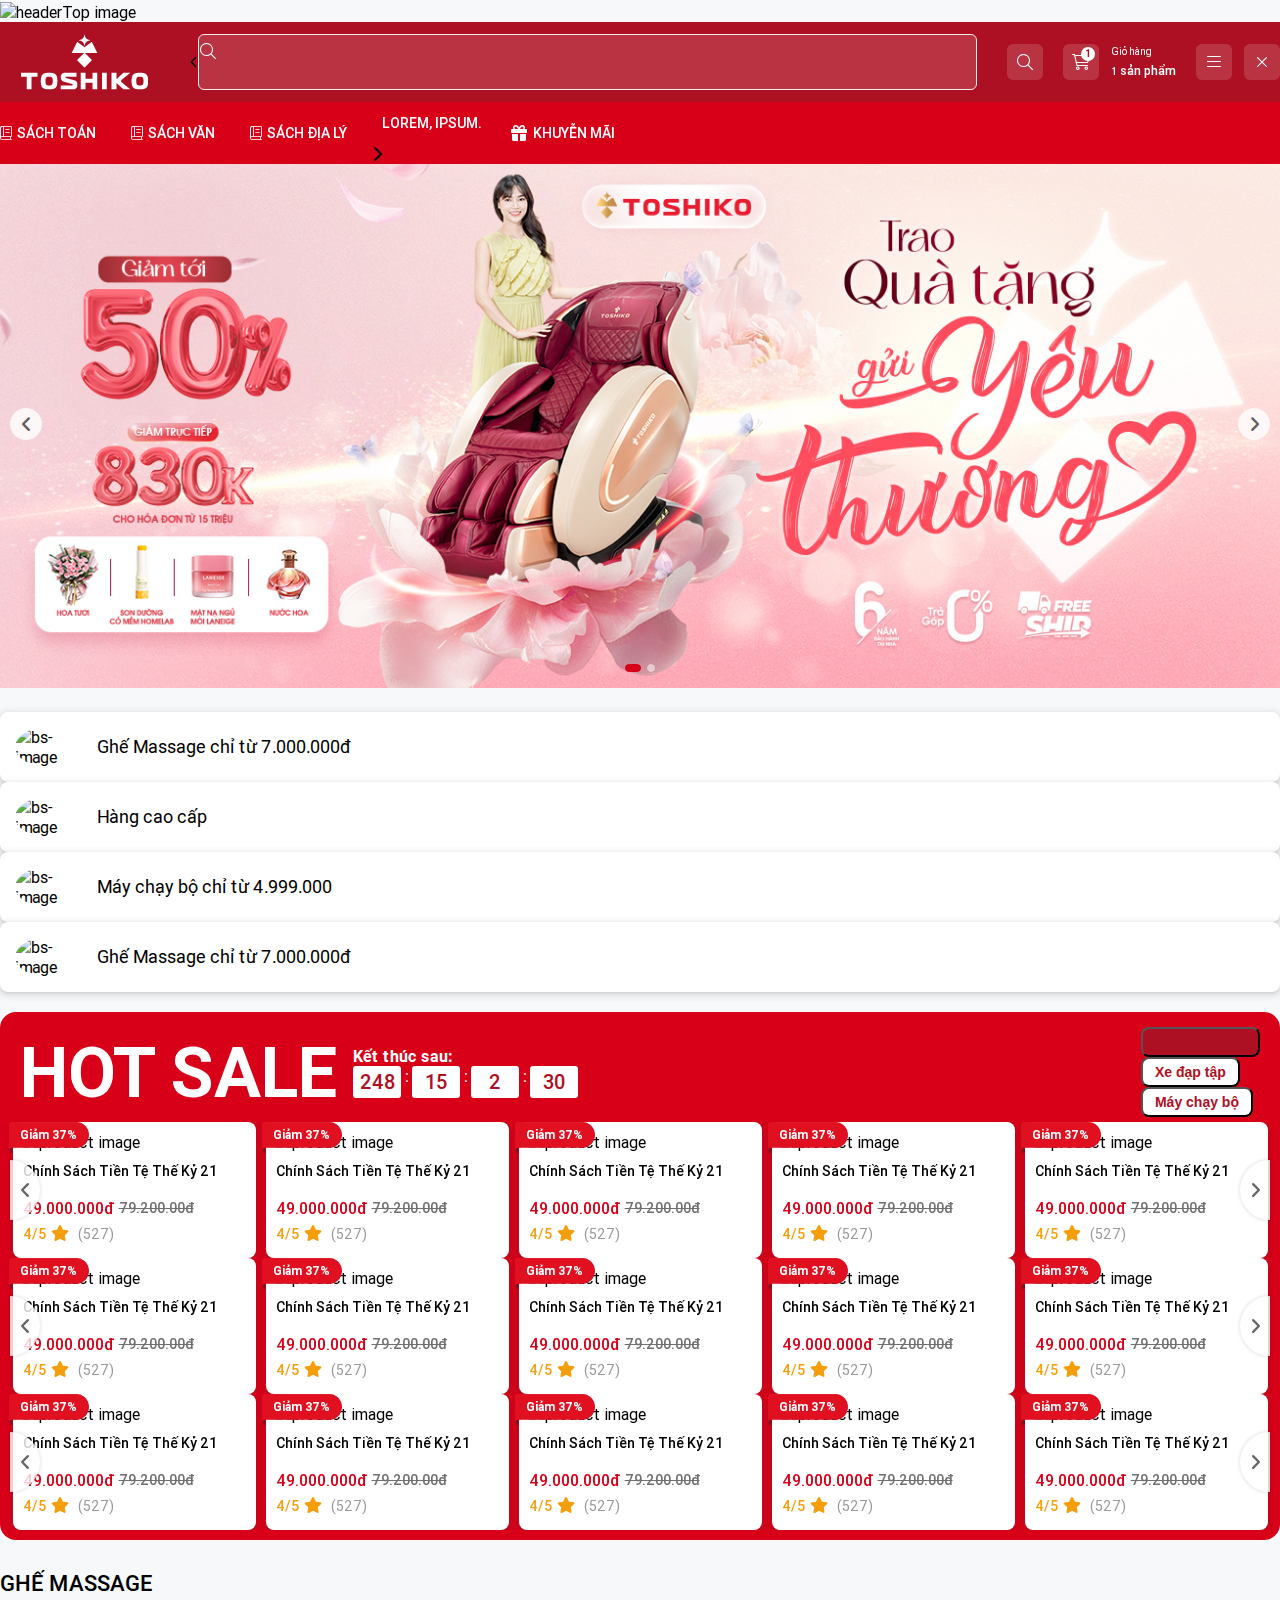
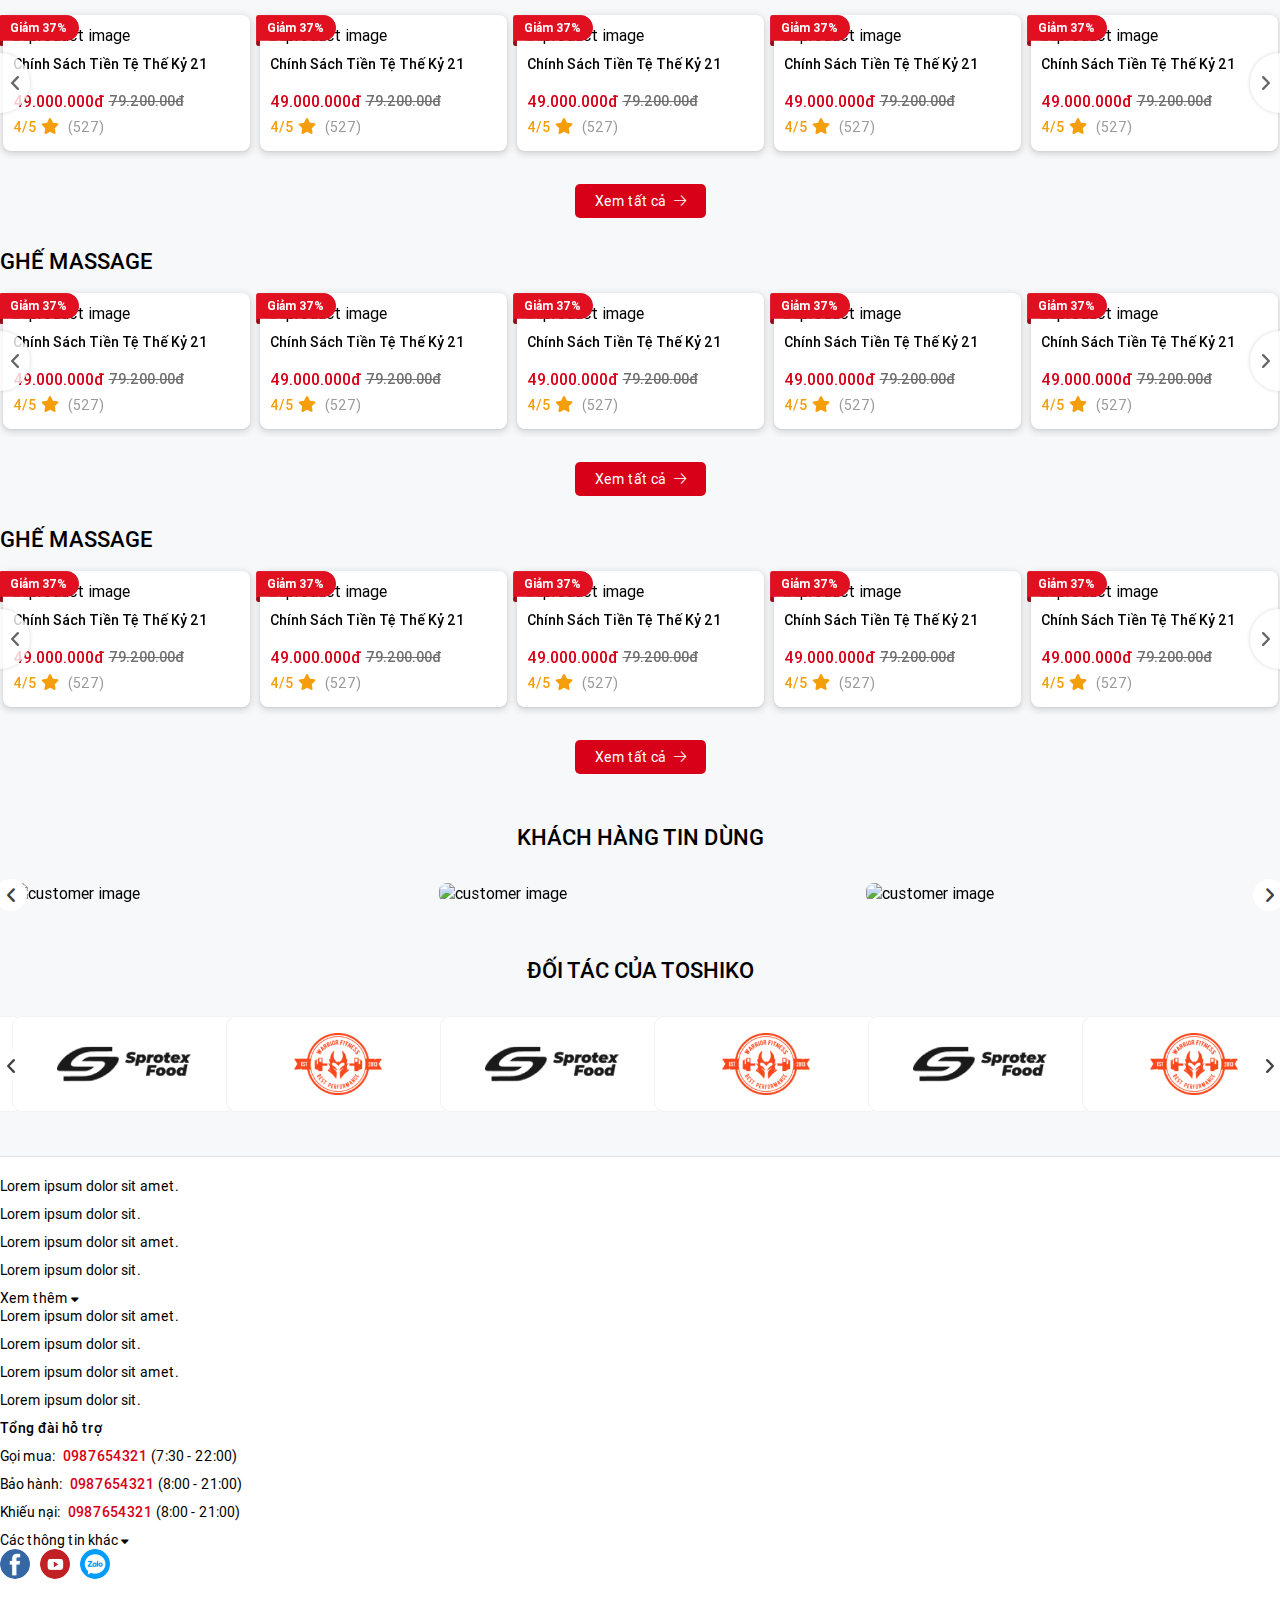
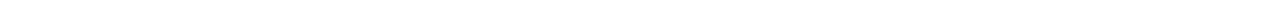
==== commit 2e38ba8e: "add" ====
--- a/index.html
+++ b/index.html
@@ -32,7 +32,7 @@
             <div class="container">
                 <div class="header-main-inner">
                     <div class="header-logo">
-                        <a href="/"><img src="/assets/images/logo.png" alt="header logo"></a>
+                        <a href="/"><img src="./lib/images/logo.png" alt="header logo"></a>
                     </div>
                     <div class="header-search-desktop">
                         <div class="form-search-control">
